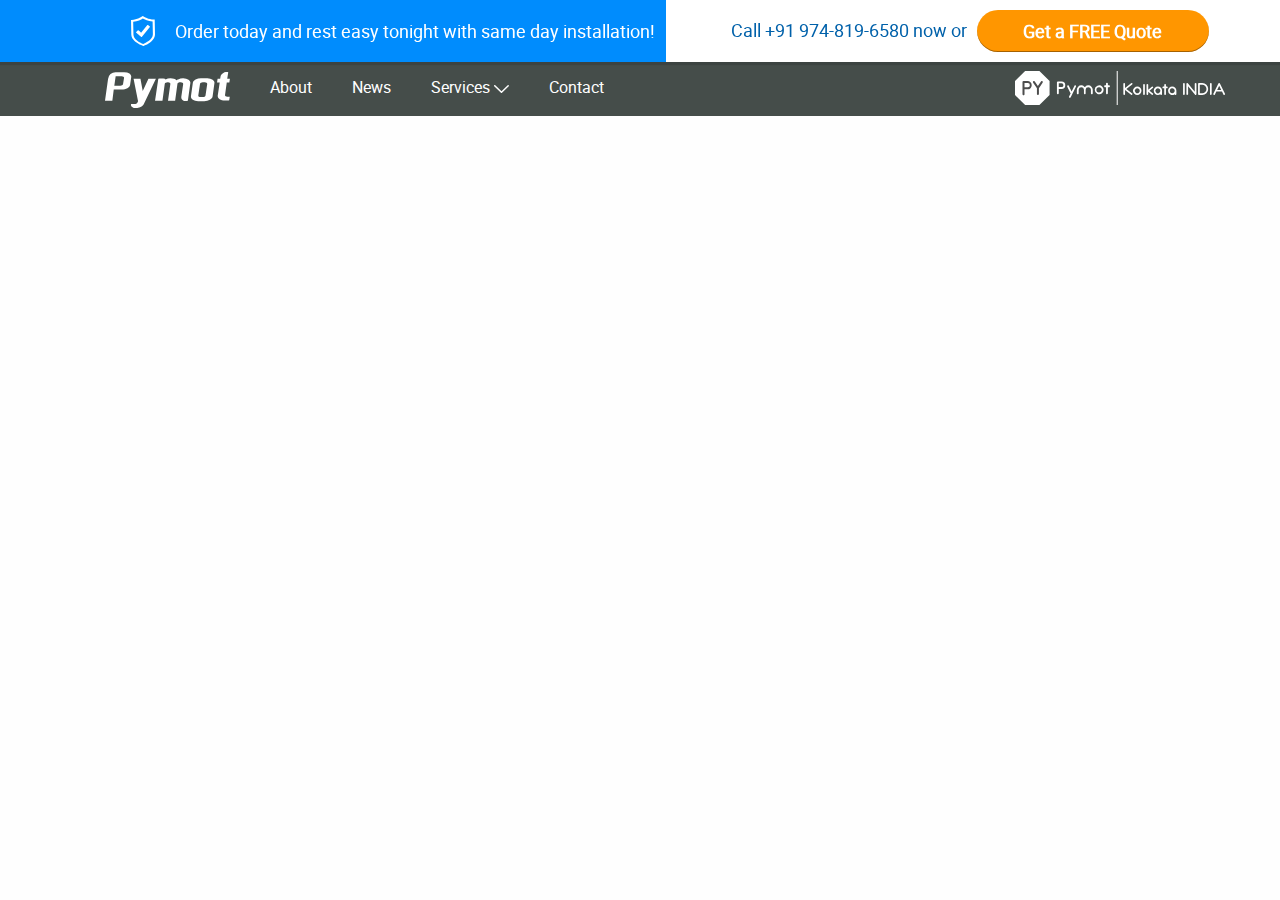
==== index.html @ 6c0f0eb5 "fff78" ====
<!doctype html><html lang="en"><head><meta charset="utf-8"><link rel="shortcut icon" href="./favicon.ico"><meta name="viewport" content="width=device-width,initial-scale=1"><meta name="theme-color" content="#ffffff"><link rel="manifest" href="./manifest.json"><title>Pymot® | Automation</title><link href="./static/css/main.b3f0ec79.chunk.css" rel="stylesheet"></head><body><noscript>You need to enable JavaScript to run this app.</noscript><div id="root"></div><script>!function(l){function e(e){for(var r,t,n=e[0],o=e[1],u=e[2],f=0,i=[];f<n.length;f++)t=n[f],p[t]&&i.push(p[t][0]),p[t]=0;for(r in o)Object.prototype.hasOwnProperty.call(o,r)&&(l[r]=o[r]);for(s&&s(e);i.length;)i.shift()();return c.push.apply(c,u||[]),a()}function a(){for(var e,r=0;r<c.length;r++){for(var t=c[r],n=!0,o=1;o<t.length;o++){var u=t[o];0!==p[u]&&(n=!1)}n&&(c.splice(r--,1),e=f(f.s=t[0]))}return e}var t={},p={2:0},c=[];function f(e){if(t[e])return t[e].exports;var r=t[e]={i:e,l:!1,exports:{}};return l[e].call(r.exports,r,r.exports,f),r.l=!0,r.exports}f.m=l,f.c=t,f.d=function(e,r,t){f.o(e,r)||Object.defineProperty(e,r,{enumerable:!0,get:t})},f.r=function(e){"undefined"!=typeof Symbol&&Symbol.toStringTag&&Object.defineProperty(e,Symbol.toStringTag,{value:"Module"}),Object.defineProperty(e,"__esModule",{value:!0})},f.t=function(r,e){if(1&e&&(r=f(r)),8&e)return r;if(4&e&&"object"==typeof r&&r&&r.__esModule)return r;var t=Object.create(null);if(f.r(t),Object.defineProperty(t,"default",{enumerable:!0,value:r}),2&e&&"string"!=typeof r)for(var n in r)f.d(t,n,function(e){return r[e]}.bind(null,n));return t},f.n=function(e){var r=e&&e.__esModule?function(){return e.default}:function(){return e};return f.d(r,"a",r),r},f.o=function(e,r){return Object.prototype.hasOwnProperty.call(e,r)},f.p="./";var r=window.webpackJsonp=window.webpackJsonp||[],n=r.push.bind(r);r.push=e,r=r.slice();for(var o=0;o<r.length;o++)e(r[o]);var s=n;a()}([])</script><script src="./static/js/1.33db5b9f.chunk.js"></script><script src="./static/js/main.f6f0f9b0.chunk.js"></script></body></html>
---- static/css/main.b3f0ec79.chunk.css ----
a,abbr,acronym,address,applet,article,aside,audio,b,big,blockquote,body,canvas,caption,center,cite,code,dd,del,details,dfn,div,dl,dt,em,embed,fieldset,figcaption,figure,footer,form,h1,h2,h3,h4,h5,h6,header,hgroup,html,i,iframe,img,ins,kbd,label,legend,li,mark,menu,nav,object,ol,output,p,pre,q,ruby,s,samp,section,small,span,strike,strong,sub,summary,sup,table,tbody,td,tfoot,th,thead,time,tr,tt,u,ul,var,video{margin:0;padding:0;border:0;font-size:100%;font:inherit;vertical-align:initial}article,aside,details,figcaption,figure,footer,header,hgroup,menu,nav,section{display:block}body{line-height:1}ol,ul{list-style:none}blockquote,q{quotes:none}blockquote:after,blockquote:before,q:after,q:before{content:"";content:none}table{border-collapse:collapse;border-spacing:0}input{-webkit-appearance:none;background-color:initial;border:0}input[type=number]::-webkit-inner-spin-button,input[type=number]::-webkit-outer-spin-button{-webkit-appearance:none;margin:0}input[type=number]{-moz-appearance:textfield}.slick-slider{box-sizing:border-box;-webkit-touch-callout:none;-webkit-user-select:none;-moz-user-select:none;-ms-user-select:none;user-select:none;touch-action:pan-y;-webkit-tap-highlight-color:transparent}.slick-list,.slick-slider{position:relative;display:block}.slick-list{overflow:hidden;margin:0;padding:0}.slick-list:focus{outline:none}.slick-list.dragging{cursor:pointer;cursor:hand}.slick-slider .slick-list,.slick-slider .slick-track{padding-top:1px;-webkit-transform:translateZ(0);transform:translateZ(0)}.slick-track{position:relative;left:0;top:0;display:block;margin-left:auto;margin-right:auto}.slick-track:after,.slick-track:before{content:"";display:table}.slick-track:after{clear:both}.slick-loading .slick-track{visibility:hidden}.slick-slide{float:left;height:100%;min-height:1px;display:none}[dir=rtl] .slick-slide{float:right}.slick-slide img{display:block}.slick-slide.slick-loading img{display:none}.slick-slide.dragging img{pointer-events:none}.slick-initialized .slick-slide{display:block}.slick-loading .slick-slide{visibility:hidden}.slick-vertical .slick-slide{display:block;height:auto;border:1px solid transparent}.slick-arrow.slick-hidden{display:none}@font-face{font-family:roboto-black;src:url(../../static/media/Roboto-Black.136be72f.woff) format("woff"),url(../../static/media/Roboto-Black.b0aa4505.woff2) format("woff2"),url(../../static/media/Roboto-Black.f3fa86ed.ttf) format("ttf")}@font-face{font-family:roboto-bold;src:url(../../static/media/Roboto-Bold.2441b735.woff) format("woff"),url(../../static/media/Roboto-Bold.8b05f4c7.woff2) format("woff2"),url(../../static/media/Roboto-Bold.e31fcf18.ttf) format("ttf")}@font-face{font-family:roboto-light;src:url(../../static/media/Roboto-Light.75b70550.woff) format("woff"),url(../../static/media/Roboto-Light.3fca1048.woff2) format("woff2"),url(../../static/media/Roboto-Light.46e48ce0.ttf) format("ttf")}@font-face{font-family:roboto-medium;src:url(../../static/media/Roboto-Medium.b6161095.woff) format("woff"),url(../../static/media/Roboto-Medium.b672b006.woff2) format("woff2"),url(../../static/media/Roboto-Medium.894a2ede.ttf) format("ttf")}@font-face{font-family:roboto-regular;src:url(../../static/media/Roboto-Regular.7e3060c9.woff) format("woff"),url(../../static/media/Roboto-Regular.169f859d.woff2) format("woff2"),url(../../static/media/Roboto-Regular.df7b648c.ttf) format("ttf")}@font-face{font-family:roboto-thin;src:url(../../static/media/Roboto-Thin.6db0c1c2.woff) format("woff"),url(../../static/media/Roboto-Thin.0702bd9a.woff2) format("woff2"),url(../../static/media/Roboto-Thin.94998475.ttf) format("ttf")}


/*! normalize-scss | MIT/GPLv2 License | bit.ly/normalize-scss */html{font-family:roboto-regular;line-height:1.15;-ms-text-size-adjust:100%;-webkit-text-size-adjust:100%}article,aside,footer,header,nav,section{display:block}h1{font-size:2em;margin:.67em 0}figcaption,figure{display:block}figure{margin:1em 40px}hr{box-sizing:initial;height:0;overflow:visible}main{display:block}pre{font-family:roboto-regular;font-size:1em}a{background-color:initial;-webkit-text-decoration-skip:objects}a:active,a:hover{outline-width:0}abbr[title]{border-bottom:none;text-decoration:underline;-webkit-text-decoration:underline dotted;text-decoration:underline dotted}b,strong{font-weight:inherit;font-weight:bolder}code,kbd,samp{font-family:roboto-regular;font-size:1em}dfn{font-style:italic}mark{background-color:#ff0;color:#000}small{font-size:80%}sub,sup{font-size:75%;line-height:0;position:relative;vertical-align:initial}sub{bottom:-.25em}sup{top:-.5em}audio,video{display:inline-block}audio:not([controls]){display:none;height:0}img{border-style:none}svg:not(:root){overflow:hidden}button,input,optgroup,select,textarea{font-family:roboto-regular;font-size:100%;line-height:1.15;margin:0}button{overflow:visible}button,select{text-transform:none}[type=reset],[type=submit],button,html [type=button]{-webkit-appearance:button}[type=button]::-moz-focus-inner,[type=reset]::-moz-focus-inner,[type=submit]::-moz-focus-inner,button::-moz-focus-inner{border-style:none;padding:0}[type=button]:-moz-focusring,[type=reset]:-moz-focusring,[type=submit]:-moz-focusring,button:-moz-focusring{outline:1px dotted ButtonText}input{overflow:visible}[type=checkbox],[type=radio]{box-sizing:border-box;padding:0}[type=number]::-webkit-inner-spin-button,[type=number]::-webkit-outer-spin-button{height:auto}[type=search]{-webkit-appearance:textfield;outline-offset:-2px}[type=search]::-webkit-search-cancel-button,[type=search]::-webkit-search-decoration{-webkit-appearance:none}::-webkit-file-upload-button{-webkit-appearance:button;font:inherit}fieldset{border:1px solid silver;margin:0 2px;padding:.35em .625em .75em}legend{box-sizing:border-box;display:table;max-width:100%;padding:0;color:inherit;white-space:normal}progress{display:inline-block;vertical-align:initial}textarea{overflow:auto}details{display:block}summary{display:list-item}menu{display:block}canvas{display:inline-block}[hidden],template{display:none}.foundation-mq{font-family:roboto-regular}html{box-sizing:border-box;font-size:16px}*,:after,:before{box-sizing:inherit}body{margin:0;padding:0;background:#fefefe;font-weight:400;line-height:1.5;color:#0a0a0a;-webkit-font-smoothing:antialiased;-moz-osx-font-smoothing:grayscale}img{display:inline-block;vertical-align:middle;max-width:100%;height:auto;-ms-interpolation-mode:bicubic}textarea{height:auto;min-height:50px;border-radius:0}select{box-sizing:border-box;width:100%;border-radius:0}.map_canvas embed,.map_canvas img,.map_canvas object,.mqa-display embed,.mqa-display img,.mqa-display object{max-width:none!important}button{padding:0;-webkit-appearance:none;-moz-appearance:none;appearance:none;border:0;border-radius:0;background:transparent;line-height:1}[data-whatinput=mouse] button{outline:0}pre{overflow:auto}.is-visible{display:block!important}.is-hidden{display:none!important}.align-right{justify-content:flex-end}.align-center{justify-content:center}.align-justify{justify-content:space-between}.align-spaced{justify-content:space-around}.align-top{align-items:flex-start}.align-self-top{align-self:flex-start}.align-bottom{align-items:flex-end}.align-self-bottom{align-self:flex-end}.align-middle{align-items:center}.align-self-middle{align-self:center}.align-stretch{align-items:stretch}.align-self-stretch{align-self:stretch}@media print,screen and (min-width:37.5em){.medium-order-1{order:1}.medium-order-2{order:2}.medium-order-3{order:3}.medium-order-4{order:4}.medium-order-5{order:5}.medium-order-6{order:6}}@media print,screen and (min-width:64em){.large-order-1{order:1}.large-order-2{order:2}.large-order-3{order:3}.large-order-4{order:4}.large-order-5{order:5}.large-order-6{order:6}}.row{max-width:1200px;margin-right:auto;margin-left:auto;display:flex;flex-flow:row wrap}.row .row{margin-right:-.625rem;margin-left:-.625rem}@media print,screen and (min-width:37.5em){.row .row{margin-right:-.9375rem;margin-left:-.9375rem}}@media print,screen and (min-width:64em){.row .row{margin-right:-.9375rem;margin-left:-.9375rem}}.row .row.collapse{margin-right:0;margin-left:0}.row.expanded,.row:not(.expanded) .row{max-width:none}.row.collapse>.column,.row.collapse>.columns{padding-right:0;padding-left:0}.row.collapse>.column>.row,.row.collapse>.columns>.row,.row.is-collapse-child{margin-right:0;margin-left:0}.column,.columns{flex:1 1;padding-right:.625rem;padding-left:.625rem;min-width:0}@media print,screen and (min-width:37.5em){.column,.columns{padding-right:.9375rem;padding-left:.9375rem}}.column.row.row,.row.row.columns{float:none;display:block}.row .column.row.row,.row .row.row.columns{margin-right:0;margin-left:0;padding-right:0;padding-left:0}.flex-container{display:flex}.flex-child-auto{flex:1 1 auto}.flex-child-grow{flex:1 0 auto}.flex-child-shrink{flex:0 1 auto}.flex-dir-row{flex-direction:row}.flex-dir-row-reverse{flex-direction:row-reverse}.flex-dir-column{flex-direction:column}.flex-dir-column-reverse{flex-direction:column-reverse}.small-1{flex:0 0 4.16667%;max-width:4.16667%}.small-offset-0{margin-left:0}.small-2{flex:0 0 8.33333%;max-width:8.33333%}.small-offset-1{margin-left:4.16667%}.small-3{flex:0 0 12.5%;max-width:12.5%}.small-offset-2{margin-left:8.33333%}.small-4{flex:0 0 16.66667%;max-width:16.66667%}.small-offset-3{margin-left:12.5%}.small-5{flex:0 0 20.83333%;max-width:20.83333%}.small-offset-4{margin-left:16.66667%}.small-6{flex:0 0 25%;max-width:25%}.small-offset-5{margin-left:20.83333%}.small-7{flex:0 0 29.16667%;max-width:29.16667%}.small-offset-6{margin-left:25%}.small-8{flex:0 0 33.33333%;max-width:33.33333%}.small-offset-7{margin-left:29.16667%}.small-9{flex:0 0 37.5%;max-width:37.5%}.small-offset-8{margin-left:33.33333%}.small-10{flex:0 0 41.66667%;max-width:41.66667%}.small-offset-9{margin-left:37.5%}.small-11{flex:0 0 45.83333%;max-width:45.83333%}.small-offset-10{margin-left:41.66667%}.small-12{flex:0 0 50%;max-width:50%}.small-offset-11{margin-left:45.83333%}.small-13{flex:0 0 54.16667%;max-width:54.16667%}.small-offset-12{margin-left:50%}.small-14{flex:0 0 58.33333%;max-width:58.33333%}.small-offset-13{margin-left:54.16667%}.small-15{flex:0 0 62.5%;max-width:62.5%}.small-offset-14{margin-left:58.33333%}.small-16{flex:0 0 66.66667%;max-width:66.66667%}.small-offset-15{margin-left:62.5%}.small-17{flex:0 0 70.83333%;max-width:70.83333%}.small-offset-16{margin-left:66.66667%}.small-18{flex:0 0 75%;max-width:75%}.small-offset-17{margin-left:70.83333%}.small-19{flex:0 0 79.16667%;max-width:79.16667%}.small-offset-18{margin-left:75%}.small-20{flex:0 0 83.33333%;max-width:83.33333%}.small-offset-19{margin-left:79.16667%}.small-21{flex:0 0 87.5%;max-width:87.5%}.small-offset-20{margin-left:83.33333%}.small-22{flex:0 0 91.66667%;max-width:91.66667%}.small-offset-21{margin-left:87.5%}.small-23{flex:0 0 95.83333%;max-width:95.83333%}.small-offset-22{margin-left:91.66667%}.small-24{flex:0 0 100%;max-width:100%}.small-offset-23{margin-left:95.83333%}.small-order-1{order:1}.small-order-2{order:2}.small-order-3{order:3}.small-order-4{order:4}.small-order-5{order:5}.small-order-6{order:6}.small-up-1{flex-wrap:wrap}.small-up-1>.column,.small-up-1>.columns{flex:0 0 100%;max-width:100%}.small-up-2{flex-wrap:wrap}.small-up-2>.column,.small-up-2>.columns{flex:0 0 50%;max-width:50%}.small-up-3{flex-wrap:wrap}.small-up-3>.column,.small-up-3>.columns{flex:0 0 33.33333%;max-width:33.33333%}.small-up-4{flex-wrap:wrap}.small-up-4>.column,.small-up-4>.columns{flex:0 0 25%;max-width:25%}.small-up-5{flex-wrap:wrap}.small-up-5>.column,.small-up-5>.columns{flex:0 0 20%;max-width:20%}.small-up-6{flex-wrap:wrap}.small-up-6>.column,.small-up-6>.columns{flex:0 0 16.66667%;max-width:16.66667%}.small-up-7{flex-wrap:wrap}.small-up-7>.column,.small-up-7>.columns{flex:0 0 14.28571%;max-width:14.28571%}.small-up-8{flex-wrap:wrap}.small-up-8>.column,.small-up-8>.columns{flex:0 0 12.5%;max-width:12.5%}.small-collapse>.column,.small-collapse>.columns{padding-right:0;padding-left:0}.small-uncollapse>.column,.small-uncollapse>.columns{padding-right:.625rem;padding-left:.625rem}@media print,screen and (min-width:37.5em){.medium-1{flex:0 0 4.16667%;max-width:4.16667%}.medium-offset-0{margin-left:0}.medium-2{flex:0 0 8.33333%;max-width:8.33333%}.medium-offset-1{margin-left:4.16667%}.medium-3{flex:0 0 12.5%;max-width:12.5%}.medium-offset-2{margin-left:8.33333%}.medium-4{flex:0 0 16.66667%;max-width:16.66667%}.medium-offset-3{margin-left:12.5%}.medium-5{flex:0 0 20.83333%;max-width:20.83333%}.medium-offset-4{margin-left:16.66667%}.medium-6{flex:0 0 25%;max-width:25%}.medium-offset-5{margin-left:20.83333%}.medium-7{flex:0 0 29.16667%;max-width:29.16667%}.medium-offset-6{margin-left:25%}.medium-8{flex:0 0 33.33333%;max-width:33.33333%}.medium-offset-7{margin-left:29.16667%}.medium-9{flex:0 0 37.5%;max-width:37.5%}.medium-offset-8{margin-left:33.33333%}.medium-10{flex:0 0 41.66667%;max-width:41.66667%}.medium-offset-9{margin-left:37.5%}.medium-11{flex:0 0 45.83333%;max-width:45.83333%}.medium-offset-10{margin-left:41.66667%}.medium-12{flex:0 0 50%;max-width:50%}.medium-offset-11{margin-left:45.83333%}.medium-13{flex:0 0 54.16667%;max-width:54.16667%}.medium-offset-12{margin-left:50%}.medium-14{flex:0 0 58.33333%;max-width:58.33333%}.medium-offset-13{margin-left:54.16667%}.medium-15{flex:0 0 62.5%;max-width:62.5%}.medium-offset-14{margin-left:58.33333%}.medium-16{flex:0 0 66.66667%;max-width:66.66667%}.medium-offset-15{margin-left:62.5%}.medium-17{flex:0 0 70.83333%;max-width:70.83333%}.medium-offset-16{margin-left:66.66667%}.medium-18{flex:0 0 75%;max-width:75%}.medium-offset-17{margin-left:70.83333%}.medium-19{flex:0 0 79.16667%;max-width:79.16667%}.medium-offset-18{margin-left:75%}.medium-20{flex:0 0 83.33333%;max-width:83.33333%}.medium-offset-19{margin-left:79.16667%}.medium-21{flex:0 0 87.5%;max-width:87.5%}.medium-offset-20{margin-left:83.33333%}.medium-22{flex:0 0 91.66667%;max-width:91.66667%}.medium-offset-21{margin-left:87.5%}.medium-23{flex:0 0 95.83333%;max-width:95.83333%}.medium-offset-22{margin-left:91.66667%}.medium-24{flex:0 0 100%;max-width:100%}.medium-offset-23{margin-left:95.83333%}.medium-order-1{order:1}.medium-order-2{order:2}.medium-order-3{order:3}.medium-order-4{order:4}.medium-order-5{order:5}.medium-order-6{order:6}.medium-up-1{flex-wrap:wrap}.medium-up-1>.column,.medium-up-1>.columns{flex:0 0 100%;max-width:100%}.medium-up-2{flex-wrap:wrap}.medium-up-2>.column,.medium-up-2>.columns{flex:0 0 50%;max-width:50%}.medium-up-3{flex-wrap:wrap}.medium-up-3>.column,.medium-up-3>.columns{flex:0 0 33.33333%;max-width:33.33333%}.medium-up-4{flex-wrap:wrap}.medium-up-4>.column,.medium-up-4>.columns{flex:0 0 25%;max-width:25%}.medium-up-5{flex-wrap:wrap}.medium-up-5>.column,.medium-up-5>.columns{flex:0 0 20%;max-width:20%}.medium-up-6{flex-wrap:wrap}.medium-up-6>.column,.medium-up-6>.columns{flex:0 0 16.66667%;max-width:16.66667%}.medium-up-7{flex-wrap:wrap}.medium-up-7>.column,.medium-up-7>.columns{flex:0 0 14.28571%;max-width:14.28571%}.medium-up-8{flex-wrap:wrap}.medium-up-8>.column,.medium-up-8>.columns{flex:0 0 12.5%;max-width:12.5%}}@media print,screen and (min-width:37.5em) and (min-width:37.5em){.medium-expand{flex:1 1}}@media print,screen and (min-width:37.5em){.medium-flex-dir-row{flex-direction:row}.medium-flex-dir-row-reverse{flex-direction:row-reverse}.medium-flex-dir-column{flex-direction:column}.medium-flex-dir-column-reverse{flex-direction:column-reverse}.medium-flex-child-auto{flex:1 1 auto}.medium-flex-child-grow{flex:1 0 auto}.medium-flex-child-shrink{flex:0 1 auto}}.row.medium-unstack>.column,.row.medium-unstack>.columns{flex:0 0 100%}@media print,screen and (min-width:37.5em){.row.medium-unstack>.column,.row.medium-unstack>.columns{flex:1 1}}@media print,screen and (min-width:37.5em){.medium-collapse>.column,.medium-collapse>.columns{padding-right:0;padding-left:0}.medium-uncollapse>.column,.medium-uncollapse>.columns{padding-right:.9375rem;padding-left:.9375rem}}@media print,screen and (min-width:64em){.large-1{flex:0 0 4.16667%;max-width:4.16667%}.large-offset-0{margin-left:0}.large-2{flex:0 0 8.33333%;max-width:8.33333%}.large-offset-1{margin-left:4.16667%}.large-3{flex:0 0 12.5%;max-width:12.5%}.large-offset-2{margin-left:8.33333%}.large-4{flex:0 0 16.66667%;max-width:16.66667%}.large-offset-3{margin-left:12.5%}.large-5{flex:0 0 20.83333%;max-width:20.83333%}.large-offset-4{margin-left:16.66667%}.large-6{flex:0 0 25%;max-width:25%}.large-offset-5{margin-left:20.83333%}.large-7{flex:0 0 29.16667%;max-width:29.16667%}.large-offset-6{margin-left:25%}.large-8{flex:0 0 33.33333%;max-width:33.33333%}.large-offset-7{margin-left:29.16667%}.large-9{flex:0 0 37.5%;max-width:37.5%}.large-offset-8{margin-left:33.33333%}.large-10{flex:0 0 41.66667%;max-width:41.66667%}.large-offset-9{margin-left:37.5%}.large-11{flex:0 0 45.83333%;max-width:45.83333%}.large-offset-10{margin-left:41.66667%}.large-12{flex:0 0 50%;max-width:50%}.large-offset-11{margin-left:45.83333%}.large-13{flex:0 0 54.16667%;max-width:54.16667%}.large-offset-12{margin-left:50%}.large-14{flex:0 0 58.33333%;max-width:58.33333%}.large-offset-13{margin-left:54.16667%}.large-15{flex:0 0 62.5%;max-width:62.5%}.large-offset-14{margin-left:58.33333%}.large-16{flex:0 0 66.66667%;max-width:66.66667%}.large-offset-15{margin-left:62.5%}.large-17{flex:0 0 70.83333%;max-width:70.83333%}.large-offset-16{margin-left:66.66667%}.large-18{flex:0 0 75%;max-width:75%}.large-offset-17{margin-left:70.83333%}.large-19{flex:0 0 79.16667%;max-width:79.16667%}.large-offset-18{margin-left:75%}.large-20{flex:0 0 83.33333%;max-width:83.33333%}.large-offset-19{margin-left:79.16667%}.large-21{flex:0 0 87.5%;max-width:87.5%}.large-offset-20{margin-left:83.33333%}.large-22{flex:0 0 91.66667%;max-width:91.66667%}.large-offset-21{margin-left:87.5%}.large-23{flex:0 0 95.83333%;max-width:95.83333%}.large-offset-22{margin-left:91.66667%}.large-24{flex:0 0 100%;max-width:100%}.large-offset-23{margin-left:95.83333%}.large-order-1{order:1}.large-order-2{order:2}.large-order-3{order:3}.large-order-4{order:4}.large-order-5{order:5}.large-order-6{order:6}.large-up-1{flex-wrap:wrap}.large-up-1>.column,.large-up-1>.columns{flex:0 0 100%;max-width:100%}.large-up-2{flex-wrap:wrap}.large-up-2>.column,.large-up-2>.columns{flex:0 0 50%;max-width:50%}.large-up-3{flex-wrap:wrap}.large-up-3>.column,.large-up-3>.columns{flex:0 0 33.33333%;max-width:33.33333%}.large-up-4{flex-wrap:wrap}.large-up-4>.column,.large-up-4>.columns{flex:0 0 25%;max-width:25%}.large-up-5{flex-wrap:wrap}.large-up-5>.column,.large-up-5>.columns{flex:0 0 20%;max-width:20%}.large-up-6{flex-wrap:wrap}.large-up-6>.column,.large-up-6>.columns{flex:0 0 16.66667%;max-width:16.66667%}.large-up-7{flex-wrap:wrap}.large-up-7>.column,.large-up-7>.columns{flex:0 0 14.28571%;max-width:14.28571%}.large-up-8{flex-wrap:wrap}.large-up-8>.column,.large-up-8>.columns{flex:0 0 12.5%;max-width:12.5%}}@media print,screen and (min-width:64em) and (min-width:64em){.large-expand{flex:1 1}}@media print,screen and (min-width:64em){.large-flex-dir-row{flex-direction:row}.large-flex-dir-row-reverse{flex-direction:row-reverse}.large-flex-dir-column{flex-direction:column}.large-flex-dir-column-reverse{flex-direction:column-reverse}.large-flex-child-auto{flex:1 1 auto}.large-flex-child-grow{flex:1 0 auto}.large-flex-child-shrink{flex:0 1 auto}}.row.large-unstack>.column,.row.large-unstack>.columns{flex:0 0 100%}@media print,screen and (min-width:64em){.row.large-unstack>.column,.row.large-unstack>.columns{flex:1 1}}@media print,screen and (min-width:64em){.large-collapse>.column,.large-collapse>.columns{padding-right:0;padding-left:0}.large-uncollapse>.column,.large-uncollapse>.columns{padding-right:.9375rem;padding-left:.9375rem}}.shrink{flex:0 0 auto;max-width:100%}.column-block{margin-bottom:1.25rem}.column-block>:last-child{margin-bottom:0}@media print,screen and (min-width:37.5em){.column-block{margin-bottom:1.875rem}.column-block>:last-child{margin-bottom:0}}.hide{display:none!important}.invisible{visibility:hidden}@media screen and (max-width:37.4375em){.hide-for-small-only{display:none!important}}@media screen and (max-width:0em),screen and (min-width:37.5em){.show-for-small-only{display:none!important}}@media print,screen and (min-width:37.5em){.hide-for-medium{display:none!important}}@media screen and (max-width:37.4375em){.show-for-medium{display:none!important}}@media screen and (min-width:37.5em) and (max-width:63.9375em){.hide-for-medium-only{display:none!important}}@media screen and (max-width:37.4375em),screen and (min-width:64em){.show-for-medium-only{display:none!important}}@media print,screen and (min-width:64em){.hide-for-large{display:none}}@media screen and (max-width:63.9375em){.show-for-large{display:none}}@media screen and (min-width:64em) and (max-width:99.9375em){.hide-for-large-only{display:none!important}}@media screen and (max-width:63.9375em),screen and (min-width:100em){.show-for-large-only{display:none!important}}.show-for-sr,.show-on-focus{position:absolute!important;width:1px;height:1px;overflow:hidden;clip:rect(0,0,0,0)}.show-on-focus:active,.show-on-focus:focus{position:static!important;width:auto;height:auto;overflow:visible;clip:auto}.hide-for-portrait,.show-for-landscape{display:block!important}@media screen and (orientation:landscape){.hide-for-portrait,.show-for-landscape{display:block!important}}@media screen and (orientation:portrait){.hide-for-portrait,.show-for-landscape{display:none!important}}.hide-for-landscape,.show-for-portrait{display:none!important}@media screen and (orientation:landscape){.hide-for-landscape,.show-for-portrait{display:none!important}}@media screen and (orientation:portrait){.hide-for-landscape,.show-for-portrait{display:block!important}}body.is-dialog-open{overflow:hidden}html.is-reveal-open,html.is-reveal-open body{min-height:100%;overflow:hidden;-webkit-user-select:none;-moz-user-select:none;-ms-user-select:none;user-select:none}.reveal-overlay{position:fixed;top:0;right:0;bottom:0;left:0;z-index:1005;display:none;background-color:rgba(10,10,10,.45);overflow-y:scroll}.reveal{z-index:1006;-webkit-backface-visibility:hidden;backface-visibility:hidden;display:none;padding:1rem;border:1px solid #cacaca;border-radius:0;background-color:#fefefe;position:relative;top:100px;margin-right:auto;margin-left:auto;overflow-y:auto}[data-whatinput=mouse] .reveal{outline:0}@media print,screen and (min-width:37.5em){.reveal{min-height:0}}.reveal .column,.reveal .columns{min-width:0}.reveal>:last-child{margin-bottom:0}@media print,screen and (min-width:37.5em){.reveal{width:600px;max-width:1200px}}@media print,screen and (min-width:37.5em){.reveal .reveal{right:auto;left:auto;margin:0 auto}}.reveal.collapse{padding:0}@media print,screen and (min-width:37.5em){.reveal.tiny{width:30%;max-width:1200px}}@media print,screen and (min-width:37.5em){.reveal.small{width:50%;max-width:1200px}}@media print,screen and (min-width:37.5em){.reveal.large{width:90%;max-width:1200px}}.reveal.full{top:0;left:0;width:100%;max-width:none;height:100%;height:100vh;min-height:100vh;margin-left:0;border:0;border-radius:0}@media screen and (max-width:37.4375em){.reveal{top:0;left:0;width:100%;max-width:none;height:100%;height:100vh;min-height:100vh;margin-left:0;border:0;border-radius:0}}.reveal.without-overlay{position:fixed}body{color:#4a4a4a;font-family:roboto-regular;font-size:18px;line-height:1.3;margin:60px auto 0;max-width:1600px}body:focus{outline:0}p{font-size:18px;line-height:1.3;margin-bottom:16px}a{color:inherit;cursor:pointer;outline:0;text-decoration:none}button{font-family:roboto-regular}li{font-size:18px;list-style:none}input{font-family:roboto-regular;outline:none}sup{font-size:.75em}button,div,input{outline:0}table{width:100%}td{text-align:center}.card-package-container{padding-left:45px;padding-right:45px}@media screen and (max-width:63.9375em){.card-package-container{padding-left:15px;padding-right:15px}}.card-package__inner,.card__container,.equipment__card{box-shadow:0 0 100px 0 rgba(63,87,101,.15)}@media screen and (max-width:37.4375em){.card-package__inner,.card__container,.equipment__card{box-shadow:0 0 20px 0 rgba(63,87,101,.15)}}h1,h2,h3,h4,h5,h6{font-family:roboto-regular;font-weight:300;line-height:1.3}h1,h2{font-size:32px}@media screen and (max-width:37.4375em){h1,h2{font-size:18px}}h3{font-size:24px}.button{box-shadow:inset 0 -1px 0 0 rgba(0,0,0,.35);background-color:#ff9600;color:#fff;cursor:pointer;font-family:roboto-regular;font-weight:600;padding:.85em 1em;text-align:center}.button,.button__clear{border-radius:50px;max-width:250px;width:100%}.button__clear{background:transparent;font-size:18px;font-weight:500;padding:15px 10px}.button__clear--blue{box-shadow:inset 0 0 0 2px #008cfd;color:#008cfd}.button__clear--hero{padding:10px 35px}.button__clear--white{box-shadow:inset 0 0 0 2px #fff;color:#fff;width:300px}.button__clear--landing{padding:4% 17%}.button__primary{font-weight:600}.button__secondary{font-size:30px;max-width:400px}@media screen and (max-width:37.4375em){.button__secondary{font-size:18px;max-width:250px}}@media screen and (max-width:37.4375em){.button--modal-form{padding:15px 40px}}.button__outline{background:transparent;border-radius:25px;border:2px solid #008cfd;color:#008cfd;font-size:16px;font-weight:600;padding:13px 3%}@media screen and (max-width:63.9375em){.button__outline{padding:13px 5%;margin-top:20px}}@media screen and (max-width:37.4375em){.button__outline{font-size:20px;margin-top:20px;padding:13px 15%}}.button--hero{max-width:200px;padding:10px}.section{padding-bottom:30px;padding-top:30px}@media screen and (max-width:37.4375em){.section{padding-bottom:30;padding-top:10px}}.section__inner{padding-left:45px;padding-right:45px}@media screen and (max-width:63.9375em){.section__inner{padding-left:15px;padding-right:15px}}.section__subhead{font-size:24px;margin:0 auto;max-width:900px;text-align:center}@media screen and (max-width:37.4375em){.section__subhead{font-size:18px}}.section--grey{background-color:#f4f5f7}.banner{background:-webkit-radial-gradient(center,circle farthest-corner,rgba(0,140,253,.8) 20%,#008cfd 80%);background:radial-gradient(circle farthest-corner at center,rgba(0,140,253,.8) 20%,#008cfd 80%);position:relative;text-align:center}.banner__button{cursor:pointer;margin:auto;padding:13px 5%;z-index:3}@media screen and (max-width:63.9375em){.banner__button--equipment{max-width:280px}}@media screen and (max-width:37.4375em){.banner__button--equipment{padding:13px 9%}}.banner__button--header{max-width:232px}.banner__cta{align-items:center;display:flex;justify-content:flex-end}.banner__content{color:#fff;font-size:24px;line-height:1.3;z-index:3}@media screen and (max-width:63.9375em){.banner__content{width:80%}}.banner__content-wrap{height:100%;margin:auto}.banner__content-wrap--inner{display:flex;justify-content:center}@media screen and (max-width:63.9375em){.banner__content-wrap--inner{justify-content:left}}.banner__content-wrap--display{margin-left:10px}.banner__content--cta{margin:0 0 1px;width:510px}@media screen and (max-width:63.9375em){.banner__content--cta{margin:0 auto 1px;width:75%}}@media screen and (max-width:37.4375em){.banner__content--cta{font-size:22px;line-height:1.4;margin-bottom:15px;width:80%}}.banner__content--equipment{color:#454545;margin-bottom:19px}@media screen and (max-width:63.9375em){.banner__content--equipment{margin:0 auto 19px}}@media screen and (max-width:37.4375em){.banner__content--equipment{font-size:16px;width:95%}}.banner__content--gafq{margin:0 auto 25px;width:60%}@media screen and (max-width:37.4375em){.banner__content--gafq{font-size:18px;width:87%}}.banner__content--pro-install{width:100%}@media screen and (max-width:63.9375em){.banner__content--pro-install{margin:auto;width:89%}}@media screen and (max-width:37.4375em){.banner__content--pro-install{font-size:18px;line-height:1.4}}.banner__description{color:#fff;display:inline-block;float:right;font-weight:400;line-height:1;font-family:roboto-regular}@media screen and (max-width:63.9375em){.banner__icon{margin-bottom:29px;width:57px}}@media screen and (max-width:37.4375em){.banner__icon{margin-bottom:12px}}.banner__icon--cta{margin:auto 0}@media screen and (min-width:37.5em) and (max-width:63.9375em){.banner__icon--cta{margin-bottom:14px;width:89px}}@media screen and (max-width:37.4375em){.banner__icon--cta{width:63px}}.banner__headline{color:#fff;font-size:36px;font-weight:400;line-height:1.2;margin:0 auto 24px;z-index:3}.banner__headline--cta{font-size:40px;font-weight:700}@media screen and (max-width:37.4375em){.banner__headline--cta{font-size:30px;margin-bottom:0;width:80%}}.banner__headline--equipment{color:#454545;font-weight:400;margin-bottom:2px}@media screen and (max-width:63.9375em){.banner__headline--equipment{width:80%}}@media screen and (max-width:37.4375em){.banner__headline--equipment{font-size:30px;margin-bottom:8px;width:100%}}.banner__headline--gafq{font-weight:600}@media screen and (max-width:37.4375em){.banner__headline--gafq{font-size:24px;width:80%}}.banner__headline--pro-install{font-weight:400}@media screen and (max-width:63.9375em){.banner__headline--pro-install{margin-bottom:14px;width:75%}}@media screen and (max-width:37.4375em){.banner__headline--pro-install{font-size:30px;font-weight:300;line-height:1.2;width:100%}}.banner__nav-button{background-color:#008cfd;display:flex;float:right;height:60px;justify-content:space-between;padding:18px;width:72px}.banner__phone{font-family:roboto-regular;font-weight:500;height:100%;margin:auto 10px}.banner__phone-number{color:#0061aa}.banner__phone-number--cta{color:#fff;font-weight:700}@media screen and (max-width:63.9375em){.banner__row{background-color:#fff}}@media screen and (max-width:37.4375em){.banner__text{font-size:18px;width:100%}}.banner--pymot-background:before{background-image:url(../../static/media/shape-adtsign.c22052df.svg);background-repeat:no-repeat;background-position:0;background-size:57% 100%;content:"";display:block;height:100%;left:0;position:absolute;top:0;width:100%;z-index:-1}.banner--cta{padding:30px 0;margin-bottom:10px;text-align:left}@media screen and (max-width:63.9375em){.banner--cta{margin:0 auto;text-align:center}}.banner--equipment{background:rgba(237,239,240,.7);margin-bottom:10px;padding:50px 0}@media screen and (max-width:63.9375em){.banner--equipment{padding:35px 0 42px}}.banner--equipment:after{background-image:url(../../static/media/shape-adtsign.c22052df.svg);background-repeat:no-repeat;background-size:50% 100%;content:"";display:block;height:100%;left:0;position:absolute;top:0;width:100%;z-index:-1}.banner--gafq{padding:40px 0}.banner--header{background:-webkit-linear-gradient(left,#008cfd,#008cfd 52%,#fff 0,#fff);background:linear-gradient(90deg,#008cfd 0,#008cfd 52%,#fff 0,#fff);box-shadow:-3px 0 1px 3px rgba(0,0,0,.12);left:0;padding:10px 0;position:fixed;top:0;width:100%;z-index:1004}@media screen and (max-width:63.9375em){.banner--header{padding:0}}.banner--hero{background-color:#008cfd;margin:auto;width:100%}@media screen and (max-width:63.9375em){.banner--hero{padding-top:0}}.banner--pro-install{margin-bottom:10px;padding:50px 0;text-align:left}@media screen and (max-width:63.9375em){.banner--pro-install{text-align:center}}.nav{background-color:hsla(0,0%,100%,.3);left:0;position:absolute;top:auto;width:100%}@media screen and (min-width:37.5em) and (max-width:63.9375em){.nav{padding:10px 0}}@media screen and (max-width:37.4375em){.nav{padding:10px 0 0}}.nav__adt-safestreet{height:34px;width:auto}@media screen and (max-width:37.4375em){.nav__adt-safestreet{height:38px}}.nav__links-section{align-items:center;display:flex;justify-content:flex-start}.nav__logos{display:flex;justify-content:center;margin:0 auto 10px;text-align:center}.nav__logo-section{display:flex;justify-content:flex-end;margin:auto}.nav__menu{align-items:center;display:flex;height:100%;justify-content:space-around;list-style-type:none}.nav__menu-item{margin:0 20px;padding:15px 0;position:relative;color:#fff}.nav__menu-item:first-child{margin-left:40px}.nav__menu-item.current-menu-item:after,.nav__menu-item.current-menu-parent:after,.nav__menu-item:hover:after{background-color:hsla(0,0%,100%,.5);bottom:0;content:"";height:8px;left:0;position:absolute;top:46px;width:100%}.nav__menu-item-link{display:block;font-size:16px;font-weight:400;height:100%;line-height:1.6;text-decoration:none}.nav__screen-reader-button{font-size:0;height:100%;line-height:0;position:absolute;top:0;width:100%}.nav__securitychoice-logo{max-width:240px;position:relative;top:2px;height:36px}@media screen and (max-width:63.9375em){.nav__securitychoice-logo{margin-top:0}}@media screen and (max-width:37.4375em){.nav__securitychoice-logo{padding:10px 0}}.nav__submenu{background-color:rgba(70,70,70,.95);padding:10px 0;position:absolute;top:54px;width:-webkit-max-content;width:-moz-max-content;width:max-content}@media screen and (max-width:63.9375em){.nav__submenu{left:0;top:25px}}.nav__submenu li{padding:0 20px;position:relative}@media screen and (max-width:63.9375em){.nav__submenu li{padding:5px 20px 0 30px}.nav__submenu li:before{background-image:url(../../static/media/icon-arrow-long.ba58f3df.svg);content:"";height:14px;left:10px;position:absolute;top:14px;width:14px}.hide-on-mobile-set{display:none}.for-close-mob{display:none!important}.reveal{top:0}}.nav__submenu li.current-menu-item,.nav__submenu li:hover{background-color:hsla(0,0%,100%,.95);-webkit-transition:all .3s;transition:all .3s;color:#000}.nav__submenu a{color:#fff;display:block;font-weight:400;width:100%;white-space:nowrap;padding:7px 0}.nav__submenu a:hover{color:#000}.main-menu-link span{color:#fff}.nav__submenu a:hover:after{background-color:initial}@media screen and (max-width:63.9375em){.nav__submenu a{color:#045eb5;font-size:16px}}.mobile-nav{background:hsla(0,0%,100%,.94)}.mobile-nav__button{font-size:20px;padding:11px 15%}.mobile-nav__button-section{bottom:45px;left:0;min-width:232px;padding:0 9%;position:absolute;right:0;text-align:center}@media screen and (max-width:37.4375em){.mobile-nav__button-section{bottom:40px;margin-left:0;position:absolute}}.mobile-nav__list-container{display:block;margin-top:0;width:100%}.mobile-nav__list-item{border-bottom:1px solid #d4d9dd;color:#008cfd;font-family:roboto-regular;font-size:24px;line-height:1;margin:0 auto 20px;padding-bottom:15px;padding-left:2px;position:relative;text-align:left;text-decoration:none;width:100%}@media screen and (min-width:37.5em) and (max-width:63.9375em){.mobile-nav__list-item{max-width:400px}}@media screen and (max-width:37.4375em){.mobile-nav__list-item{max-width:95%}}@media screen and (max-width:20em){.mobile-nav__list-item{font-size:20px;margin:0 auto 10px}}.mobile-nav__list-item:last-child{border-bottom:none}.mobile-nav__phone-number{color:#fff}.mobile-nav.reveal{height:750px;width:645px}@media screen and (max-width:63.9375em){.mobile-nav.reveal{height:100vh;width:100%}.nav__submenu{background-color:hsla(0,0%,100%,.8);padding:10px 0;position:static;top:54px}}.nav-footer{display:flex;margin-bottom:50px}@media screen and (max-width:37.4375em){.nav-footer{margin-bottom:20px}}.nav-footer__inner{width:100%}@media screen and (max-width:63.9375em){.nav-footer__inner{margin:0 auto}}.nav-footer__logo{margin-top:-5px}@media screen and (max-width:63.9375em){.nav-footer__logo{text-align:center}}.nav-footer__menu{display:flex;height:100%;justify-content:space-between}@media screen and (max-width:63.9375em){.nav-footer__menu{justify-content:center;margin-bottom:10px}}@media screen and (max-width:37.4375em){.nav-footer__menu{flex-wrap:wrap;margin-bottom:30px}}.nav-footer__menu-legal{display:flex;justify-content:flex-end}@media screen and (max-width:63.9375em){.nav-footer__menu-legal{justify-content:center}}.nav-footer__menu-item{align-items:center;display:flex;font-size:15px;font-weight:600;padding:0 10px}@media screen and (max-width:37.4375em){.nav-footer__menu-item{padding:5px 15px}}.nav-footer__right-column{display:flex;justify-content:space-between;width:100%}@media screen and (max-width:63.9375em){.nav-footer__right-column{flex-direction:column;margin-top:25px}}.form.is-submitted{opacity:0;position:absolute;visibility:hidden;z-index:-99999}.form__container{background-color:#fff;color:#4a4a4a;margin:0 auto;max-width:350px;padding:30px 15px;position:relative}.form__field{float:left;position:relative;text-align:left;width:100%}.form__field:after{background-position:50% 50%;background-repeat:no-repeat;background-size:contain;content:"";height:12px;position:absolute;right:10px;top:15px;width:12px}.form__field.is-valid:after{background-image:url(../../static/media/icon-checkmark-green.a9221451.svg)}.form__field.has-error:after{background-image:url(../../static/media/icon-close-red.7d7fbcf6.svg)}.form__field--first-name,.form__field--last-name{display:none;width:48%}.form__field--last-name,.form__field--zip{margin-left:4%}.form__field--phone{width:57%}.form__field--zip{width:39%}.form__field--homeowner{align-items:center;display:flex;flex-direction:column;justify-content:center;margin-top:25px;margin-bottom:6px;width:50%}.form__field--homeowner.has-error:after,.form__field--homeowner.is-valid:after{top:5px}.form__field--homeowner:nth-of-type(odd).has-error:after,.form__field--homeowner:nth-of-type(odd).is-valid:after{content:none}.form__header{color:#008cfd;font-size:22px;font-weight:600}.is-edited .form__input,.is-filled .form__input{padding:30px 35px 10px 10px}.form__input::-webkit-input-placeholder{color:#4a4a4a}.form__input::-ms-input-placeholder{color:#4a4a4a}.form__input::placeholder{color:#4a4a4a}.form__input:focus::-webkit-input-placeholder,.is-edited .form__input::-webkit-input-placeholder{color:transparent}.form__input:focus::placeholder,.is-edited .form__input::placeholder{color:transparent}.form__input:focus::-ms-input-placeholder,.is-edited .form__input::-ms-input-placeholder{color:transparent}.form__input--modal-form{background:#fff}.form__input--modal-form::-webkit-input-placeholder{color:#26365a}.form__input--modal-form::-ms-input-placeholder{color:#26365a}.form__input--modal-form::placeholder{color:#26365a}.form__input--radio{height:15px;left:0;opacity:0;padding:0;position:absolute;z-index:1000}.form__input--radio:checked+.form__label--radio:after{background-color:#028bfd;border-radius:3px;content:"";display:inline-block;height:17px;left:4px;position:absolute;top:4px;width:17px}.form__input--radio:focus+.form__label--radio:before{border:1px dashed #b9b9b9;border-radius:5px}.form__label{font-size:14px;left:11px;opacity:0;position:absolute;top:15px}.is-edited .form__label,.is-filled .form__label{opacity:1}.has-error .form__label{color:#c0322b}.form__label--radio{display:block;font-size:15px;font-weight:500;left:0;opacity:1;position:relative;top:0}.form__label--radio:before{background:-webkit-linear-gradient(top,#f2f2f2,#f1f1f1);background:linear-gradient(180deg,#f2f2f2,#f1f1f1);border-radius:5px;box-shadow:inset 0 1px 1px 0 rgba(0,0,0,.25);content:"";display:inline-block;height:25px;margin-right:10px;vertical-align:middle;width:25px}.form__response{left:0;opacity:1;padding:15px;position:relative;right:0;visibility:visible;z-index:2}.form__response.is-not-submitted{opacity:0;position:absolute;visibility:hidden;z-index:-99999}.form__response-icon{display:block;margin:0 auto;width:95px}.form__subheader{font-size:14px;margin:15px 0}.form--modal{margin:0 auto;width:400px}@media screen and (max-width:37.4375em){.form--modal{width:85%}}.mastfoot{max-width:1600px}.mastfoot-cta{background-image:-webkit-linear-gradient(rgba(0,140,253,.85),rgba(4,94,181,.85)),url(../../static/media/background-pymot-sales-agent.354259a0.jpg);background-image:linear-gradient(rgba(0,140,253,.85),rgba(4,94,181,.85)),url(../../static/media/background-pymot-sales-agent.354259a0.jpg);background-size:cover;color:#fff;margin-bottom:10px;padding:35px 0;text-align:center}@media screen and (min-width:37.5em) and (max-width:63.9375em){.mastfoot-cta{padding:80px 0}}@media screen and (max-width:37.4375em){.mastfoot-cta{padding:15px 0}}.mastfoot-cta__divider{font-size:40px;margin:5px 0 20px}@media screen and (max-width:37.4375em){.mastfoot-cta__divider{font-size:24px}}.mastfoot-cta__left-column{align-items:center;display:flex;flex-direction:column;justify-content:center}@media screen and (max-width:63.9375em){.mastfoot-cta__left-column{margin:0 auto}}.mastfoot-cta__subheader{font-size:20px;max-width:615px}@media screen and (max-width:63.9375em){.mastfoot-cta__subheader{text-align:left;max-width:585px}}@media screen and (max-width:37.4375em){.mastfoot-cta__subheader{font-size:16px;text-align:center}}.mastfoot-cta__phone{font-size:40px;font-weight:700}.hero{background-repeat:no-repeat;background-size:cover;padding-bottom:56px;padding-top:80px;z-index:1}@media screen and (min-width:37.5em) and (max-width:63.9375em){.hero{padding-bottom:26px;padding-top:107px}}@media screen and (max-width:37.4375em){.hero{margin:auto;padding-bottom:12px;padding-top:80px;width:100%}}.hero__button{cursor:pointer;font-size:30px;padding:16px 5%}@media screen and (max-width:37.4375em){.hero__button{font-size:20px}}.hero__button-container{width:300px}.hero__content{color:#fff;font-size:20px;font-weight:600;margin-bottom:33px}.hero__get-a-free-quote{margin-bottom:50px;max-width:600px;text-align:center}@media screen and (max-width:63.9375em){.hero__get-a-free-quote{margin:0 auto 50px}}@media screen and (max-width:37.4375em){.hero__get-a-free-quote{margin-bottom:20px}}.hero__headline{color:#fff;font-size:40px;font-weight:300;line-height:1.15;margin-bottom:20px;text-align:center}@media screen and (min-width:37.5em) and (max-width:63.9375em){.hero__headline{margin:0 auto 12px}}.hero__packages-button{cursor:pointer;margin:auto;width:100%}@media screen and (max-width:37.4375em){.hero__packages-button{margin-left:0;text-align:center}}.hero__wrap{align-items:center;background:hsla(0,0%,100%,.15);border-radius:3px;display:flex;margin:0 auto 40px;max-width:600px;padding:5px 20px}@media screen and (max-width:37.4375em){.hero__wrap{flex-direction:column;margin:0 auto 15px;padding:15px 20px 25px}}.hero__wrap-text{color:#fff;font-size:20px;font-weight:500;line-height:1.5;margin:25px 0;text-align:center}@media screen and (max-width:37.4375em){.hero__wrap-text{font-size:16px;margin:0 0 25px}}.about-banner{background-image:-webkit-linear-gradient(rgba(0,140,253,.25),rgba(4,94,181,.65)),url(../../static/media/background-equipment.591a33fa.jpg);background-image:linear-gradient(rgba(0,140,253,.25),rgba(4,94,181,.65)),url(../../static/media/background-equipment.591a33fa.jpg)}.about-banner,.news-banner{background-position:82% 24%}.news-banner{background-image:-webkit-linear-gradient(rgba(0,140,253,.25),rgba(4,94,181,.65)),url(../../static/media/news-banner.9c0c7d39.jpg);background-image:linear-gradient(rgba(0,140,253,.25),rgba(4,94,181,.65)),url(../../static/media/news-banner.9c0c7d39.jpg)}.contactus-banner{background-image:-webkit-linear-gradient(rgba(0,140,253,.25),rgba(4,94,181,.65)),url(../../static/media/contactus-banner.bb7dd3fe.jpg);background-image:linear-gradient(rgba(0,140,253,.25),rgba(4,94,181,.65)),url(../../static/media/contactus-banner.bb7dd3fe.jpg);background-position:82% -24%}.hero--equipment{background-image:-webkit-linear-gradient(rgba(0,140,253,.25),rgba(4,94,181,.65)),url(../../static/media/background-equipment.591a33fa.jpg);background-image:linear-gradient(rgba(0,140,253,.25),rgba(4,94,181,.65)),url(../../static/media/background-equipment.591a33fa.jpg);background-position:82% 24%}@media screen and (max-width:63.9375em){.about-banner,.contactus-banner,.news-banner{background-position:100%}}@media screen and (max-width:37.4375em){.about-banner,.contactus-banner,.news-banner{background-position:75% 75%}}.hero--landing{background-image:-webkit-linear-gradient(rgba(4,94,181,.25),rgba(4,94,181,.65)),url(../../static/media/background-family-laughing.7cb08096.jpg);background-image:linear-gradient(rgba(4,94,181,.25),rgba(4,94,181,.65)),url(../../static/media/background-family-laughing.7cb08096.jpg);background-position:65% 85%}.hero--landing--2{background-image:-webkit-linear-gradient(rgba(132,0,253,.25),rgba(4,94,181,.65)),url(../../static/media/home-automation-appliances.19730a60.jpg);background-image:linear-gradient(rgba(132,0,253,.25),rgba(4,94,181,.65)),url(../../static/media/home-automation-appliances.19730a60.jpg);background-position:65% 85%}.hero--landing--3{background-image:-webkit-linear-gradient(rgba(230,11,11,.25),rgba(4,94,181,.65)),url(../../static/media/home-automation-network.7d3a69a9.jpg);background-image:linear-gradient(rgba(230,11,11,.25),rgba(4,94,181,.65)),url(../../static/media/home-automation-network.7d3a69a9.jpg);background-position:65% 85%}@media screen and (min-width:37.5em) and (max-width:63.9375em){.hero--packages{background-position:100% 0}}@media screen and (max-width:37.4375em){.hero--packages{background-position:89%}}.hero--secondary{padding-bottom:25px}@media screen and (max-width:63.9375em){.hero--secondary{padding-top:110px}}@media screen and (max-width:37.4375em){.hero--secondary{padding-top:70px}}.hero--wordpress-default{background-image:-webkit-linear-gradient(rgba(0,140,253,.85),rgba(4,94,181,.85)),url(../../static/media/background-kitchen.89b8d3a9.jpg);background-image:linear-gradient(rgba(0,140,253,.85),rgba(4,94,181,.85)),url(../../static/media/background-kitchen.89b8d3a9.jpg);background-position:50%;padding-top:145px}.slider__dots{bottom:1px;display:inline-block;text-align:center;width:100%}.slider__dots li{background-color:#e0e3e6;border-radius:50%;display:inline-block;height:10px;margin:5px;width:10px}.slider__dots li.slick-active{background-color:#989898}.slider__dots li button{overflow:hidden;text-indent:200%;white-space:nowrap;display:inline-block;height:10px;left:-6px;position:relative;top:-6px;width:10px}.card{padding:5px 0;text-align:center}.card__container{border-radius:5px;padding:20px;margin-bottom:30px;text-align:center}@media screen and (max-width:63.9375em){.card__container{background-color:#fff;display:inline-flex;margin-bottom:10px;padding:20px 30px}}@media screen and (max-width:37.4375em){.card__container{display:block;padding:5px}}.card__content{color:#4a4a4a;font-family:roboto-regular;font-weight:300;line-height:1.7;margin:0 auto;width:100%}@media screen and (max-width:63.9375em){.card__content{color:#303538;line-height:1.3;text-align:left;width:100%}}@media screen and (max-width:37.4375em){.card__content{font-size:16px;font-weight:400;text-align:center}}@media screen and (min-width:37.5em) and (max-width:63.9375em){.card__content-container{display:flex;flex-direction:column;width:63%}}@media screen and (max-width:37.4375em){.card__content-container{margin:0 auto;width:90%}}.card__content--margin-top{margin-top:17px}@media screen and (max-width:63.9375em){.card__content--margin-top{margin-top:0}}.card__header{font-size:24px;font-weight:600;margin:20px 0}@media screen and (min-width:37.5em) and (max-width:63.9375em){.card__header{text-align:left}}@media screen and (max-width:37.4375em){.card__header{font-size:18px}}.card__icon-container{align-items:center;border-radius:100%;display:flex;justify-content:center;margin:0 auto 30px;position:relative}@media screen and (max-width:63.9375em){.card__icon-container{float:left;margin:auto 27px auto 0}}@media screen and (max-width:37.4375em){.card__icon-container{float:none;margin:0 auto}}.card__phone{color:#008cfd;font-size:40px;font-weight:600;margin:0 auto;text-align:center}@media screen and (max-width:63.9375em){.card__phone{line-height:1.25}}.card__section-header{margin-bottom:22px;margin-top:22px}@media screen and (max-width:37.4375em){.card__section-header{margin:0}}.card__sub-content{color:#757575;font-size:12px;margin-top:20px;text-align:center;width:100%}@media screen and (max-width:63.9375em){.card__sub-content{text-align:left;margin-bottom:0;width:auto}}@media screen and (max-width:37.4375em){.card__sub-content{font-size:12px;margin:10px auto;text-align:center}}.legal{font-size:12px;line-height:1.5}.legal__comparison{color:#4a4a4a;font-style:italic;margin-bottom:0;opacity:.6}@media screen and (max-width:37.4375em){.legal__comparison{margin:0 auto;width:90%}}.legal__hero{color:#fff;font-weight:500;margin:0 auto;text-align:center;width:64%}@media screen and (max-width:37.4375em){.legal__hero{width:100%}}.legal__hero-link{color:#fff}.modal__close-button{float:right;width:100%}.modal__phone{color:#008cfd;font-size:22px;font-weight:500;margin:0 auto;text-align:center}@media screen and (max-width:63.9375em){.modal__phone{line-height:1.25}}.modal-free-quote{outline:none;overflow:hidden;padding:0;text-align:center;width:645px}@media screen and (min-width:37.5em) and (max-width:63.9375em){.modal-free-quote{width:85%}}@media screen and (max-width:37.4375em){.modal-free-quote{margin:0 auto;overflow-y:scroll;width:95%}}.modal-free-quote__bottom-wrapper{background-color:#e5eaed;padding:53px 0 50px;margin:0 auto}@media screen and (max-width:37.4375em){.modal-free-quote__bottom-wrapper--square{position:relative}}.modal-free-quote__bottom-wrapper--square:before{content:"";left:50%;margin:auto;position:absolute;-webkit-transform:translate(-50%,-50%) rotate(45deg);transform:translate(-50%,-50%) rotate(45deg);z-index:1;background-color:#fff;height:30px;top:218px;width:30px}@media screen and (max-width:37.4375em){.modal-free-quote__bottom-wrapper--square:before{top:-53px}}.modal-free-quote__button{cursor:pointer;padding:13px 11%}.modal-free-quote__close-button{cursor:pointer;display:block;margin:22px 22px 4px;text-align:right;width:100%}@media screen and (max-width:37.4375em){.modal-free-quote__close-button{margin-bottom:20px}}.modal-free-quote__container{background-color:initial;margin:0 auto}.modal-free-quote__content{color:#303538;font-size:16px;line-height:1.6;margin:0 auto;padding-bottom:23px;width:80%}@media screen and (max-width:63.9375em){.modal-free-quote__content{width:100%}}@media screen and (max-width:37.4375em){.modal-free-quote__content{width:80%}}.modal-free-quote__headline{color:#008cfd;font-size:28px;line-height:1.3}.modal-free-quote__or{font-size:24px;margin-bottom:7px;text-align:center}.modal-free-quote__or:after,.modal-free-quote__or:before{background-color:#979797;content:"";display:inline-block;height:1px;position:relative;vertical-align:middle;width:15%}.modal-free-quote__or:before{margin-left:-50%;right:14px}.modal-free-quote__or:after{left:14px;margin-right:-50%}.modal-free-quote__phone{font-weight:700;line-height:1.4;margin-bottom:11px;margin-top:5px}.reveal-overlay{background:hsla(0,0%,100%,.9)}.home-value-pts__button{padding:13px 7%}@media screen and (max-width:63.9375em){.home-value-pts__cta{color:#303538;margin:10px auto 0;width:80%}}@media print,screen and (min-width:64em){.home-vrc{padding-bottom:45px;padding-top:45px}}@media screen and (min-width:37.5em) and (max-width:63.9375em){.home-vrc{padding-bottom:225px}}.home-vrc:before{background-color:hsla(0,0%,100%,0);bottom:0;content:"";left:0;position:absolute;right:0;top:0;z-index:1}.home-vrc__inner-content{z-index:100}@media print,screen and (min-width:37.5em){.home-vrc__inner-content{text-align:center}}@media screen and (max-width:37.4375em){.home-vrc__inner-content{margin:0 auto;max-width:390px}}.home-vrc__phone{font-size:40px;font-weight:700;margin-bottom:20px}.home-vrc__subheader{font-size:24px;font-weight:600;margin-top:15px}@media screen and (max-width:63.9375em){.home-vrc__subheader{font-size:18px;margin-top:20px}}.package-options__icon-1{position:relative;left:6px;width:87px}.package-options__icon-2{width:60px}.packages-smarter-home__icon{width:65%}@media screen and (max-width:37.4375em){.packages-smarter-home__icon{height:100%}}@media screen and (max-width:37.4375em){.packages-smarter-home__icon--width{width:60%}}.packages-smarter-home__content-trademark{font-size:12px;vertical-align:super}.packages-smarter-home__headline{color:#008cfd;margin:0 auto 12px}@media screen and (min-width:37.5em) and (max-width:63.9375em){.packages-smarter-home__headline{margin-bottom:3px;width:90%}}@media screen and (max-width:37.4375em){.packages-smarter-home__headline{margin-bottom:18px}}.packages-smarter-home__sub-headline{font-size:24px;line-height:1.3;margin:0 auto 33px;text-align:center;width:75%}@media screen and (max-width:37.4375em){.packages-smarter-home__sub-headline{font-size:16px;line-height:1.5;width:90%}}.packages-smarter-home__headline-trademark{font-size:36px;vertical-align:super}@media screen and (max-width:37.4375em){.packages-smarter-home__headline-trademark{font-size:16px}}.packages-equipment{background-image:-webkit-linear-gradient(left,transparent,transparent 40%,hsla(0,0%,100%,.7)),url(../../static/media/equipment.f0fc08d0.jpg);background-image:linear-gradient(90deg,transparent,transparent 40%,hsla(0,0%,100%,.7)),url(../../static/media/equipment.f0fc08d0.jpg);background-repeat:no-repeat;background-size:cover;margin-bottom:10px;padding:51px 0 61px}@media screen and (max-width:63.9375em){.packages-equipment{background-image:-webkit-linear-gradient(top,hsla(0,0%,100%,.85) 100%,#fff 0),url(../../static/media/equipment.f0fc08d0.jpg);background-image:linear-gradient(180deg,hsla(0,0%,100%,.85) 100%,#fff 0),url(../../static/media/equipment.f0fc08d0.jpg);background-position:0 100%;background-size:166%}}@media screen and (max-width:37.4375em){.packages-equipment{background-position:16% 100%;background-size:cover;padding:30px 0 40px}}.packages-equipment__button{background-color:#fff;padding:2% 10%}@media screen and (min-width:37.5em) and (max-width:63.9375em){.packages-equipment__button{padding:11px 7%}}@media screen and (max-width:37.4375em){.packages-equipment__button{font-size:20px;padding:11px 16%}}.packages-equipment__content{color:#303538;font-size:16px;line-height:1.6;margin:0 auto 40px;text-align:left}@media screen and (max-width:63.9375em){.packages-equipment__content{margin-bottom:60px;text-align:center;width:80%}}@media screen and (max-width:37.4375em){.packages-equipment__content{margin-bottom:30px}}.packages-equipment__headline{color:#454545;font-size:36px;font-weight:400;line-height:1.3;margin:0 auto 13px;text-align:left}@media screen and (max-width:63.9375em){.packages-equipment__headline{text-align:center;width:80%}}@media screen and (max-width:37.4375em){.packages-equipment__headline{font-weight:300}}.packages-equipment__trademark{font-size:12px;vertical-align:super}.card-package-container{margin-top:50px;max-width:1200px}@media screen and (max-width:37.4375em){.card-package-container{margin-top:0;padding:0}}.card-package{padding-left:2.5%;padding-right:2.5%}@media print,screen and (min-width:37.5em){.card-package{margin-bottom:2%}}@media screen and (max-width:37.4375em){.card-package{margin-bottom:20px;padding:0 .3%}}.card-package__bottom{background:#fff;border-bottom-left-radius:5px;border-bottom-right-radius:5px;font-size:16px;padding:30px 35px;position:relative;text-align:center}@media screen and (max-width:63.9375em){.card-package__bottom{padding:15px 10px}}.card-package__button{bottom:30px;left:0;position:absolute;right:0}@media screen and (max-width:63.9375em){.card-package__button{width:90%}}.card-package__divider{color:#008cfd;font-weight:700;margin:0 auto 15px;text-align:center}.card-package__header{font-size:22px;font-weight:500}@media screen and (max-width:75em){.card-package__header{font-size:21px}}.card-package__header--price{display:block;font-size:20px;font-weight:400}.card-package__header--small{display:block;font-size:16px;font-weight:400}.card-package__icon-container{align-items:center;background-color:#f4f6f8;border-radius:100%;display:flex;height:130px;margin:0 auto 30px;padding:9px;position:relative;width:130px}.card-package__list{display:inline-block;margin-left:-30px}@media screen and (max-width:63.9375em){.card-package__list{margin-left:0}}.card-package__list-item{font-size:16px;font-weight:600;padding:5px 0 5px 47px;position:relative;text-align:left}@media screen and (max-width:37.4375em){.card-package__list-item{padding:7px 0 5px 47px}}.card-package__list-item:before{background-image:url(../../static/media/icon-checkmark-orange.495e9abc.svg);background-repeat:no-repeat;content:"";height:18px;left:18px;position:absolute;top:8px;width:15px}.card-package__list-item--no-icon{font-weight:400}.card-package__list-item--no-icon:before{background-image:none}.card-package__top{align-items:center;background-color:#008cfd;border-top-left-radius:5px;border-top-right-radius:5px;color:#fff;display:flex;justify-content:center;padding:15px 10px;text-align:center}.card-package__subheader{font-size:16px}.equipment{padding:40px 0 109px;text-align:center;width:100%}@media screen and (min-width:37.5em) and (max-width:63.9375em){.equipment{padding-bottom:80px}}@media screen and (max-width:37.4375em){.equipment{padding-bottom:50px}}.equipment__button:after{background-image:url(../../static/media/icon-arrow-blue.7eebc227.svg);background-repeat:no-repeat;bottom:-4px;content:"";cursor:pointer;height:22px;left:0;right:0;margin:0 auto;position:absolute;-webkit-transform:rotate(90deg);transform:rotate(90deg);width:22px}.equipment__button--phone{padding:2% 9%}@media screen and (max-width:37.4375em){.equipment__button--phone{margin-bottom:10px}}.equipment__card{border-radius:5px;cursor:pointer;height:380px;min-width:320px;padding:0 0 17px;position:relative;width:100%;z-index:1}@media screen and (max-width:37.4375em){.equipment__card{min-width:250px}}.equipment__card-back{display:none;padding:10px 40px 0;position:relative;text-align:center}@media screen and (max-width:37.4375em){.equipment__card-back{padding:10px 20px 0}}.equipment__card-back--inner-wrapper{bottom:0;display:block;height:125px;left:0;position:absolute;width:100%}@media screen and (max-width:37.4375em){.equipment__card-back--inner-wrapper{bottom:0}}.equipment__card-sides{-webkit-backface-visibility:hidden;backface-visibility:hidden;left:0;position:absolute;top:0;width:100%}.equipment__close-button{cursor:pointer;height:48%;width:100%}@media screen and (max-width:37.4375em){.equipment__close-button{margin-top:20px;height:20%}}.equipment__close-button--icon{margin:0 auto;width:25px}.equipment__container{background-color:#f8f9fa;min-height:494px;width:100%}.equipment__container-arrow{background-color:hsla(0,0%,100%,.92);height:500px;position:absolute;top:0;width:120px;z-index:3}@media screen and (max-width:63.9375em){.equipment__container-arrow{display:none}}.equipment__container-arrow--left{box-shadow:12px -3px 9px -7px rgba(0,0,0,.09);left:-15px}.equipment__container-arrow--right{box-shadow:-12px -3px 9px -7px rgba(0,0,0,.09);right:-15px}.equipment__cta{font-size:20px;font-weight:600;line-height:1.6;margin-bottom:-7px;width:100%}@media screen and (max-width:37.4375em){.equipment__cta{margin-bottom:13px}}.equipment__description{color:#4a4a4a;font-size:16px;font-weight:300;line-height:1.7;margin-bottom:12px;text-align:left}@media screen and (max-width:37.4375em){.equipment__description{line-height:1.4;margin:0 auto;width:100%}}.equipment__flipper{position:relative;-webkit-transform-style:preserve-3d;transform-style:preserve-3d;-webkit-transition:.6s;transition:.6s}.equipment__flipper.is-active{-webkit-transform:rotateY(180deg);transform:rotateY(180deg)}.equipment__front{-webkit-transform:rotateY(0);transform:rotateY(0);z-index:2}.equipment__headline{color:#454545;font-size:20px;font-weight:400;line-height:1.3;margin-bottom:8px}.equipment__headline--back{margin-bottom:15px;margin-top:50px}.equipment__icon{fill:#008cfd}.is-active .equipment__icon{fill:#898e91}.equipment__icon-card{position:absolute;left:30px;top:15px}@media screen and (max-width:37.4375em){.equipment__icon-card{left:10px}}.equipment__icon-card .equipment__icon{fill:#898e91}.equipment__icon-card .equipment__tabs-icon{height:30px;width:36px}.equipment__image{background-position:50%;background-size:cover;height:286px;margin:0 auto 23px}.equipment__phone-number{color:#008cfd;font-size:32px;font-weight:600;width:100%}.equipment__slider{display:none}.equipment__slider.slick-initialized{display:block}.equipment__slide{padding:0 30px 30px;-webkit-perspective:1000px;perspective:1000px}@media screen and (max-width:37.4375em){.equipment__slide{padding:0 5px 30px}}.equipment__slide.slick-active.is-active{height:448px;margin-top:-20px}.equipment__slide.slick-active.is-active .equipment__card-back{-webkit-backface-visibility:visible;backface-visibility:visible;display:block;height:448px;width:400px;-webkit-transform:rotateY(180deg);transform:rotateY(180deg)}@media screen and (max-width:37.4375em){.equipment__slide.slick-active.is-active .equipment__card-back{width:280px}}.equipment__slide.slick-active.is-active .equipment__card{height:448px;width:400px}@media screen and (max-width:37.4375em){.equipment__slide.slick-active.is-active .equipment__card{width:280px}}.equipment__slide.slick-active.is-active .equipment__card-front{-webkit-backface-visibility:visible;backface-visibility:visible;display:none}.equipment__slide.slick-active.is-active .equipment__image{width:88%}.equipment__slick-arrow{background-color:hsla(0,0%,100%,.5);border:3px solid #008cfd;border-radius:100%;cursor:pointer;height:81px;position:absolute;width:81px;z-index:4}@media screen and (max-width:63.9375em){.equipment__slick-arrow{display:none}}.equipment__slick-arrow--icon:after{background-image:url(../../static/media/icon-arrow-blue.7eebc227.svg);background-repeat:no-repeat;background-size:contain;bottom:0;content:"";height:32px;left:11px;margin:auto;position:absolute;right:0;top:0;width:28px}.equipment__slick-next,.equipment__slick-prev{position:absolute;top:200px}.equipment__slick-prev{left:20px}.equipment__slick-next{right:20px}.equipment .slick-slider .slick-track{height:494px;padding:40px 0 30px}.equipment__tabs{background:-webkit-linear-gradient(top,#f8f9fa,#f6f7f8);background:linear-gradient(180deg,#f8f9fa,#f6f7f8);border-radius:8px 8px 0 0;box-shadow:inset 0 -2px 0 0 rgba(0,0,0,.04),0 -1px 2px 0 rgba(0,0,0,.2);cursor:pointer;height:50px;margin:26px 5px 0;padding:10px 20px}.equipment__tabs.is-active{background:-webkit-linear-gradient(top,#fff,#f8f8f9);background:linear-gradient(180deg,#fff,#f8f8f9);box-shadow:inset 0 0 0 0 rgba(0,0,0,.04),0 -1.7px 2px 0 rgba(0,0,0,.1)}@media screen and (max-width:37.4375em){.equipment__tabs.is-active{box-shadow:none}}@media screen and (max-width:63.9375em){.equipment__tabs{align-items:center;background:#fff;border:2px solid #008cfd;border-radius:100px;display:flex;height:auto;justify-content:center;margin:20px 10px;padding:10px 20px}.equipment__tabs.is-active{border-color:#898e91}}@media screen and (max-width:37.4375em){.equipment__tabs{padding:10px;min-width:215px}}.equipment__tabs-container{background-color:#f4f6f8;box-shadow:inset 0 -2px 0 0 rgba(0,0,0,.04);display:flex;margin:0 auto;width:100%}@media screen and (max-width:37.4375em){.equipment__tabs-container{overflow-x:scroll}}.equipment__tabs-icon{height:23px;padding-right:6px;position:relative;top:2px;width:28px}@media screen and (max-width:37.4375em){.equipment__tabs-icon{position:static}}@media screen and (max-width:63.9375em){.equipment__tabs-inner-container{display:flex;flex-wrap:nowrap;padding:0 15px}}.equipment__tabs-headline{color:#008cfd;display:inline;font-size:20px;font-weight:600;line-height:1.6;padding:12px 8px 8px;text-align:center}.is-active .equipment__tabs-headline{color:#898e91}@media screen and (max-width:63.9375em){.equipment__tabs-headline{font-size:16px;padding:0}}.equipment-value-points{padding:90px 0}@media screen and (max-width:63.9375em){.equipment-value-points{padding:30px 0}}.equipment-value-points__button{border-radius:30px;font-size:22px;padding:11px 6%}@media screen and (max-width:63.9375em){.equipment-value-points__button{padding:10px 8%}}.equipment-value-points__button-container{margin-top:20px;text-align:center}@media screen and (max-width:63.9375em){.equipment-value-points__button-container{margin-top:30px}}.equipment-value-points__container{padding:20px 30px;margin-bottom:23px}.equipment-value-points__content-container{margin:auto 0}@media screen and (max-width:63.9375em){.equipment-value-points__content-container{width:66%}}@media screen and (max-width:37.4375em){.equipment-value-points__content-container{width:100%}}@media screen and (max-width:37.4375em){.equipment-value-points__headline{width:90%}}.equipment-value-points__icon-container{background-color:#f4f6f8;border-radius:100%;margin:0 auto 22px;width:130px}@media screen and (min-width:37.5em) and (max-width:63.9375em){.equipment-value-points__icon-container{float:left;margin:auto 27px auto 0;width:124px}}@media screen and (max-width:37.4375em){.equipment-value-points__icon-container{height:100%;margin:0 auto;width:140px}}.categories__description{position:relative}.categories__description:before{border-left:2px solid #008cfd;bottom:0;display:block;content:"";height:calc(100% + 40px);left:-30px;position:absolute}@media screen and (max-width:37.4375em){.categories__description:before{display:none}}.categories__topic{display:flex;padding:45px 130px 45px 15px}@media screen and (max-width:63.9375em){.categories__topic{padding-right:30px}}@media screen and (max-width:37.4375em){.categories__topic{display:block}}.categories__topic:nth-child(2n){background-color:#fdfdfd}.categories__topic:nth-child(odd){background-color:#f8f8f8}.comparison__cta{margin-bottom:80px}@media screen and (max-width:37.4375em){.comparison__cta{margin-bottom:40px}}.comparison__description{color:#151515;line-height:1.7}@media screen and (max-width:63.9375em){.comparison__description{font-size:16px}}@media screen and (max-width:37.4375em){.comparison__description{color:#4a4a4a;font-weight:300;margin:0 auto 30px;width:90%}}.comparison__disclosure{font-size:12px}.comparison__disclosure--title{font-size:14px;font-weight:400;text-transform:uppercase}.comparison__headline{color:#008cfd;font-size:40px;font-weight:400;line-height:1.25;margin-bottom:39px}@media screen and (max-width:63.9375em){.comparison__headline{font-size:32px;margin-bottom:16px}}@media screen and (max-width:37.4375em){.comparison__headline{text-align:center}}@media screen and (max-width:63.9375em){.comparison__headline--text-align{text-align:center}}.comparison__link{color:#008cfd;text-decoration:underline}.comparison__link--relationship{display:block;font-size:14px;line-height:2;margin:0 auto 26px;text-align:center;text-transform:uppercase;width:100%}.comparison__logos-row{align-items:center;margin:auto;width:100%}@media screen and (max-width:63.9375em){.comparison__logos-row{padding-top:0}}@media screen and (max-width:37.4375em){.comparison__logos-row{display:flex;justify-content:center}}.comparison__logos-row--headline{display:flex;justify-content:center}.comparison__phone-number{color:#008cfd;font-weight:700}.comparison__section{border-bottom:2px solid #edeff0;margin-bottom:28px;padding-bottom:56px}@media screen and (max-width:63.9375em){.comparison__section--border-medium{border-bottom:none}}@media screen and (max-width:37.4375em){.comparison__section--border-small{border-bottom:none}}@media screen and (max-width:37.4375em){.comparison__section--margin-small{margin:0 30px}}.comparison__section--padding{padding-bottom:40px}@media screen and (max-width:37.4375em){.comparison__section--padding{padding-bottom:50px}}@media screen and (max-width:37.4375em){.comparison__section--padding-small{padding-bottom:0}}.comparison__sub-headline{color:#008cfd;font-size:26px;font-weight:400;margin-bottom:6px;padding:13px 0}@media screen and (max-width:37.4375em){.comparison__sub-headline{font-size:22px;line-height:1;margin:17px auto;text-align:center}}@media screen and (max-width:37.4375em){.comparison__summary-section{margin:0 20px 80px}}.comparison__table{margin-bottom:25px;margin-top:30px;table-layout:fixed}.comparison__table-cell{padding:0 15px;vertical-align:middle;width:150px}.comparison__table-cell--styles{font-size:16px;vertical-align:middle}@media screen and (max-width:37.4375em){.comparison__table-cell--styles{font-size:14px}}.comparison__table-company-name{font-weight:700;padding-bottom:11px}@media screen and (max-width:63.9375em){.comparison__table-company-name{width:67%}}.comparison__table-header{color:#505050;font-weight:300;line-height:1.4;padding:25px 0 25px 20px;text-align:left}@media screen and (max-width:63.9375em){.comparison__table-header{padding:20px 0 20px 20px;width:67%}}@media screen and (max-width:63.9375em){.comparison__table--layout{table-layout:fixed}}.comparison__table-row:nth-child(2n){background-color:#f8f8f8}.comparison__table-row:nth-child(odd){background-color:#fdfdfd}.comparison__table-icon{background-position:50%;background-repeat:no-repeat;background-size:contain;display:block;height:19px;margin:0 auto;overflow:hidden;text-indent:-9999px;width:20px}.comparison__table-icon--no{background-image:url(/images/icon-x.svg)}.comparison__table-icon--yes{background-image:url(/images/icon-checkmark-green.svg)}.competitors{padding-top:50px;padding-bottom:40px}@media screen and (min-width:37.5em) and (max-width:63.9375em){.competitors{padding:50px 110px 40px}}@media screen and (max-width:37.4375em){.competitors{padding:30px 30px 68px}}.competitors__adt-logo{height:122px;width:124px}@media screen and (max-width:37.4375em){.competitors__adt-logo{height:100px;width:109px}}.competitors__and{color:#151515;line-height:1.7;margin:6px 0;opacity:.6;text-align:center}@media screen and (max-width:37.4375em){.competitors__and{margin:auto}}.competitors__image{height:75px;width:75px}@media screen and (max-width:37.4375em){.competitors__image{height:50px;margin:auto;width:50px}}.competitors__image--header{height:129px;width:129px}@media screen and (max-width:37.4375em){.competitors__image--header{height:100px;width:100px}}.competitors__description{color:#4a4a4a;font-weight:300;line-height:1.7;width:100%}@media screen and (min-width:37.5em) and (max-width:63.9375em){.competitors__description{margin-bottom:39px}}@media screen and (max-width:37.4375em){.competitors__description{font-size:16px;margin-bottom:0}}.competitors__description--summary{margin-bottom:80px}@media screen and (max-width:37.4375em){.competitors__description--summary{margin-bottom:40px}}.competitors__recommendation{line-height:1.7;margin-bottom:31px;text-align:center}@media screen and (max-width:63.9375em){.competitors__recommendation{font-size:16px}}.competitors__vs{color:#045eb5;font-size:40px;font-weight:600;line-height:1.1;margin-left:27px;margin-right:32px;vertical-align:middle}@media screen and (max-width:37.4375em){.competitors__vs{margin-left:17px;margin-right:13px}}.geo-page .column,.geo-page .columns{float:left}.geo-page .section--padding{padding:5rem 0}.geo-page h1,.geo-page h2,.geo-page h3,.geo-page h4{color:#4a4a4a}.geo-page h2,.geo-page h3{margin-bottom:30px}.geo-page h3{font-size:32px;font-weight:600}.geo-page h4{font-weight:600;margin-bottom:20px}.geo-page p{font-weight:400}.geo-page p:last-child{margin-bottom:0}.geo-page a{color:#008cfd}.geo-page td{height:30px}.geo-page .heading-title{margin-bottom:40px}.geo-page .p-bot-50{padding-bottom:50px}.geo-page .height-300{height:300px}.geo-page .table{width:100%;max-width:100%;margin-bottom:20px}.geo-page .table caption{text-align:left;margin-bottom:10px}.geo-page .table>tbody>tr>td,.geo-page .table>tbody>tr>th,.geo-page .table>tfoot>tr>td,.geo-page .table>tfoot>tr>th,.geo-page .table>thead>tr>td,.geo-page .table>thead>tr>th{padding:8px;line-height:1.42857143;vertical-align:top;border:1px solid #ddd}.geo-page .legal-text{color:#4a4a4a}.geo-page .section--banner{background-color:#008cfd;color:#fff;font-size:20px;padding:40px 0;text-transform:uppercase}.geo-page .section--banner .module-item{margin-bottom:0}.geo-page .section--banner a,.geo-page .section--banner p,.geo-page .section--banner p a{color:#fff;margin-bottom:0}.geo-page .section--banner p[style]{text-align:center!important}.geo-page .section--banner a{text-decoration:underline}.geo-page .featured-item .desc{line-height:1.72222}.geo-page .featured-item .icon{margin:0 auto 20px;max-width:200px}.geo-page .fun-factor .fun-info .timer{overflow:hidden;text-align:center}.blog{padding-top:60px}.blog__header{color:#008cfd;font-size:25px;font-weight:600;margin-bottom:10px}.blog__footer{color:#008cfd;margin-bottom:20px}.blog__meta{color:#505050;font-size:14px;margin-bottom:20px}.blog__post{border-bottom:1px solid #d3d3d3;margin:15px 0;padding:30px 0}.blog__post:first-child{margin-top:0;padding-top:0}.blog__post:last-child{border:none}.blog__post p{line-height:1.4}.blog__post h2{font-size:36px;font-weight:600}.blog__post h4{font-size:22px;font-weight:600}.blog__post p>a{color:#008cfd}.blog__post p>a:hover{color:#ff9600}.blog__sidebar{display:flex;justify-content:flex-end}@media screen and (max-width:63.9375em){.blog__sidebar{justify-content:flex-start}}.blog__sidebar-title{font-size:25px;font-weight:600;margin-bottom:20px}.comment-respond{display:none}.nav-links a{color:#008cfd}.nav-links a:hover{color:#ff9600}#recent-posts-2{margin-top:15px}#recent-posts-2>ul>li>a{color:#008cfd}#recent-posts-2>ul>li>a:hover{color:#ff9600}#recent-posts-2>ul>li{margin-bottom:4px}.rv-module li{list-style-type:square}.screen-reader-text{overflow:hidden;text-indent:200%;white-space:nowrap;clip:rect(1px,1px,1px,1px);position:absolute;height:1px;width:1px;word-wrap:normal}.comments-area{display:none}.wordpress h3,.wordpress h4{color:#008cfd;font-weight:600;margin-bottom:10px}.wordpress h3{font-size:36px}.wordpress h4{font-size:24px}.h-bg-color-white{background-color:#fff}.h-bg-color-blue{background-color:#008cfd}.h-bg-color-athens-gray{background-color:#f4f6f8}.h-center-element{display:block;margin:0 auto}.h-display-block{display:block}.h-display-flex{display:flex}.h-justify-content-center{justify-content:center}.h-align-items-center{align-items:center}.h-flex-direction-column{flex-direction:column}.h-float-left{float:left}.h-float-right{float:right}.h-font-size-10{font-size:10px}.h-font-size-20{font-size:20px}.h-font-size-30{font-size:30px}.h-font-size-40{font-size:40px}.h-font-size-50{font-size:50px}.h-height-100-percent{height:100%}.h-height-60{height:60px}.h-height-40{height:40px}.h-margin-0{margin:0}.h-margin-bottom-0{margin-bottom:0}.h-margin-left-0{margin-left:0}.h-margin-top-0{margin-top:0}.h-margin-right-0{margin-right:0}.h-margin-10{margin:10px}.h-margin-bottom-10{margin-bottom:10px}.h-margin-left-10{margin-left:10px}.h-margin-top-10{margin-top:10px}.h-margin-right-10{margin-right:10px}.h-margin-20{margin:20px}.h-margin-bottom-20{margin-bottom:20px}.h-margin-left-20{margin-left:20px}.h-margin-top-20{margin-top:20px}.h-margin-right-20{margin-right:20px}.h-margin-30{margin:30px}.h-margin-bottom-30{margin-bottom:30px}.h-margin-left-30{margin-left:30px}.h-margin-top-30{margin-top:30px}.h-margin-right-30{margin-right:30px}.h-margin-40{margin:40px}.h-margin-bottom-40{margin-bottom:40px}.h-margin-left-40{margin-left:40px}.h-margin-top-40{margin-top:40px}.h-margin-right-40{margin-right:40px}.h-margin-50{margin:50px}.h-margin-bottom-50{margin-bottom:50px}.h-margin-left-50{margin-left:50px}.h-margin-top-50{margin-top:50px}.h-margin-right-50{margin-right:50px}.h-margin-60{margin:60px}.h-margin-bottom-60{margin-bottom:60px}.h-margin-left-60{margin-left:60px}.h-margin-top-60{margin-top:60px}.h-margin-right-60{margin-right:60px}.h-margin-70{margin:70px}.h-margin-bottom-70{margin-bottom:70px}.h-margin-left-70{margin-left:70px}.h-margin-top-70{margin-top:70px}.h-margin-right-70{margin-right:70px}.h-margin-80{margin:80px}.h-margin-bottom-80{margin-bottom:80px}.h-margin-left-80{margin-left:80px}.h-margin-top-80{margin-top:80px}.h-margin-right-80{margin-right:80px}.h-margin-90{margin:90px}.h-margin-bottom-90{margin-bottom:90px}.h-margin-left-90{margin-left:90px}.h-margin-top-90{margin-top:90px}.h-margin-right-90{margin-right:90px}.h-margin-100{margin:100px}.h-margin-bottom-100{margin-bottom:100px}.h-margin-left-100{margin-left:100px}.h-margin-top-100{margin-top:100px}.h-margin-right-100{margin-right:100px}.h-max-width-none{max-width:none}.h-max-width-1600{max-width:1600px}.h-padding-0{padding:0}.h-padding-bottom-0{padding-bottom:0}.h-padding-left-0{padding-left:0}.h-padding-top-0{padding-top:0}.h-padding-right-0{padding-right:0}.h-padding-10{padding:10px}.h-padding-bottom-10{padding-bottom:10px}.h-padding-left-10{padding-left:10px}.h-padding-top-10{padding-top:10px}.h-padding-right-10{padding-right:10px}.h-padding-20{padding:20px}.h-padding-bottom-20{padding-bottom:20px}.h-padding-left-20{padding-left:20px}.h-padding-top-20{padding-top:20px}.h-padding-right-20{padding-right:20px}.h-padding-30{padding:30px}.h-padding-bottom-30{padding-bottom:30px}.h-padding-left-30{padding-left:30px}.h-padding-top-30{padding-top:30px}.h-padding-right-30{padding-right:30px}.h-padding-40{padding:40px}.h-padding-bottom-40{padding-bottom:40px}.h-padding-left-40{padding-left:40px}.h-padding-top-40{padding-top:40px}.h-padding-right-40{padding-right:40px}.h-padding-50{padding:50px}.h-padding-bottom-50{padding-bottom:30px}.h-padding-left-50{padding-left:50px}.h-padding-top-50{padding-top:50px}.h-padding-right-50{padding-right:50px}.h-padding-60{padding:60px}.h-padding-bottom-60{padding-bottom:60px}.h-padding-left-60{padding-left:60px}.h-padding-top-60{padding-top:60px}.h-padding-right-60{padding-right:60px}.h-padding-70{padding:70px}.h-padding-bottom-70{padding-bottom:70px}.h-padding-left-70{padding-left:70px}.h-padding-top-70{padding-top:70px}.h-padding-right-70{padding-right:70px}.h-padding-80{padding:80px}.h-padding-bottom-80{padding-bottom:80px}.h-padding-left-80{padding-left:80px}.h-padding-top-80{padding-top:80px}.h-padding-right-80{padding-right:80px}.h-padding-90{padding:90px}.h-padding-bottom-90{padding-bottom:90px}.h-padding-left-90{padding-left:90px}.h-padding-top-90{padding-top:90px}.h-padding-right-90{padding-right:90px}.h-padding-100{padding:100px}.h-padding-bottom-100{padding-bottom:100px}.h-padding-left-100{padding-left:100px}.h-padding-top-100{padding-top:100px}.h-padding-right-100{padding-right:100px}.h-position-relative{position:relative}.h-rotate-180{-webkit-transform:rotate(180deg);transform:rotate(180deg)}.h-text-align-center{text-align:center}.h-text-align-left{text-align:left}.h-text-color-blue{color:#008cfd}.h-text-color-white{color:#fff}.h-underline{text-decoration:underline}.h-nowrap{white-space:nowrap}.h-width-100{width:100%}.h-max-site-width{max-width:1600px}.h-margin-auto{margin:0 auto}.h-margin-vertical-auto{margin:auto 0}.h-weight-normal{font-weight:400}.h-weight-semibold{font-weight:600}.h-weight-bold{font-weight:700}.nav-bg-color{background:#454d4a;z-index:9}.show-dropdown-menu{display:block}.form__input{height:60px}.form__input,.form__input__textarea{background:#f4f5f7;margin:5px 0;padding:0 10px;width:100%}.form__input__textarea{height:100px;border:none;line-height:43px}.button--modal-form{background-color:#008cfd;max-width:350px;padding:15px 75px}.home-vrc{background-image:url(../../static/media/background-offer-section.e1bcf2ae.jpg);background-position:50%;background-repeat:no-repeat;background-size:cover;position:relative;overflow:hidden;text-align:center}@media screen and (min-width:768px){.button--banner{padding:12px}.button__primary{font-weight:600}.banner__text{color:#fff;display:inline-block;font-size:24px;font-weight:400;line-height:1.3;margin:0;padding-bottom:23px;padding-top:23px}.home-vrc{padding-bottom:170px;padding-top:40px;text-align:center;margin-bottom:10px}}@media screen and (max-width:768px){.button--banner{padding:8px}.button__primary{font-weight:400}.hero__headline{font-size:18px;line-height:1.4;margin:0 0 5px;padding:0}.modal-close-button{position:relative;z-index:999}.hero__wrap,.legal__hero{display:none}.banner__text{color:#fff;margin:0}.banner__text,.home-vrc{padding-bottom:10px;padding-top:10px}.home-vrc{text-align:center;margin-bottom:0}.card__section-header{margin-top:3px;margin-bottom:10px}.card__header{font-size:18px;font-weight:600;margin:8px 0}.mob-mb-10{margin-bottom:10px}.mob-mt-0{margin-top:0}.mob-mt-10{margin-top:10px}}@media screen and (max-width:768px){.nav__logos a img{display:inline-block;width:50%;padding:0 10px}}@media screen and (max-width:600px){.nav__logos a img{display:inline-block;width:33%;padding:0 10px}}@media screen and (max-width:500px){.nav__logos a img{display:inline-block;width:30%;padding:0 10px}.card__content{white-space:nowrap;overflow:hidden;text-overflow:ellipsis}}@media screen and (max-width:400px){.nav__logos a img{display:inline-block;width:50%;padding:0 10px}}
/*# sourceMappingURL=main.b3f0ec79.chunk.css.map */
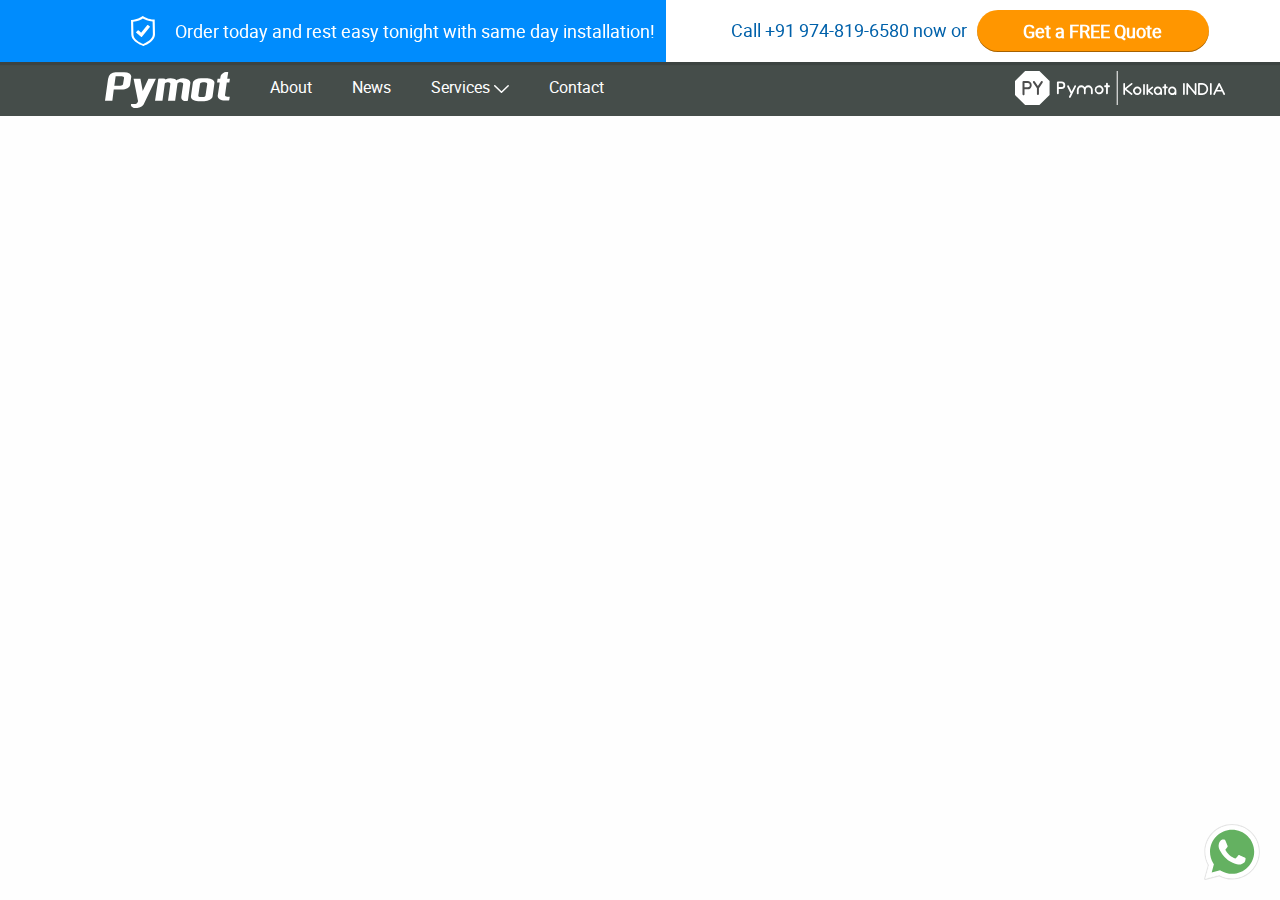
==== commit 9ab94b6f: "Up 11-3" ====
--- a/index.html
+++ b/index.html
@@ -1 +1 @@
-<!doctype html><html lang="en"><head><meta charset="utf-8"><link rel="shortcut icon" href="./favicon.ico"><meta name="viewport" content="width=device-width,initial-scale=1"><meta name="theme-color" content="#ffffff"><link rel="manifest" href="./manifest.json"><title>Pymot® | Automation</title><link href="./static/css/main.b3f0ec79.chunk.css" rel="stylesheet"></head><body><noscript>You need to enable JavaScript to run this app.</noscript><div id="root"></div><script>!function(l){function e(e){for(var r,t,n=e[0],o=e[1],u=e[2],f=0,i=[];f<n.length;f++)t=n[f],p[t]&&i.push(p[t][0]),p[t]=0;for(r in o)Object.prototype.hasOwnProperty.call(o,r)&&(l[r]=o[r]);for(s&&s(e);i.length;)i.shift()();return c.push.apply(c,u||[]),a()}function a(){for(var e,r=0;r<c.length;r++){for(var t=c[r],n=!0,o=1;o<t.length;o++){var u=t[o];0!==p[u]&&(n=!1)}n&&(c.splice(r--,1),e=f(f.s=t[0]))}return e}var t={},p={2:0},c=[];function f(e){if(t[e])return t[e].exports;var r=t[e]={i:e,l:!1,exports:{}};return l[e].call(r.exports,r,r.exports,f),r.l=!0,r.exports}f.m=l,f.c=t,f.d=function(e,r,t){f.o(e,r)||Object.defineProperty(e,r,{enumerable:!0,get:t})},f.r=function(e){"undefined"!=typeof Symbol&&Symbol.toStringTag&&Object.defineProperty(e,Symbol.toStringTag,{value:"Module"}),Object.defineProperty(e,"__esModule",{value:!0})},f.t=function(r,e){if(1&e&&(r=f(r)),8&e)return r;if(4&e&&"object"==typeof r&&r&&r.__esModule)return r;var t=Object.create(null);if(f.r(t),Object.defineProperty(t,"default",{enumerable:!0,value:r}),2&e&&"string"!=typeof r)for(var n in r)f.d(t,n,function(e){return r[e]}.bind(null,n));return t},f.n=function(e){var r=e&&e.__esModule?function(){return e.default}:function(){return e};return f.d(r,"a",r),r},f.o=function(e,r){return Object.prototype.hasOwnProperty.call(e,r)},f.p="./";var r=window.webpackJsonp=window.webpackJsonp||[],n=r.push.bind(r);r.push=e,r=r.slice();for(var o=0;o<r.length;o++)e(r[o]);var s=n;a()}([])</script><script src="./static/js/1.33db5b9f.chunk.js"></script><script src="./static/js/main.f6f0f9b0.chunk.js"></script></body></html>+<!doctype html><html lang="en"><head><meta charset="utf-8"><link rel="shortcut icon" href="./favicon.ico"><meta name="viewport" content="width=device-width,initial-scale=1"><meta name="theme-color" content="#ffffff"><link rel="manifest" href="./manifest.json"><title>Pymot® | Automation</title><link href="./static/css/main.1e78c010.chunk.css" rel="stylesheet"></head><body><noscript>You need to enable JavaScript to run this app.</noscript><div id="root"></div><script>!function(l){function e(e){for(var r,t,n=e[0],o=e[1],u=e[2],f=0,i=[];f<n.length;f++)t=n[f],p[t]&&i.push(p[t][0]),p[t]=0;for(r in o)Object.prototype.hasOwnProperty.call(o,r)&&(l[r]=o[r]);for(s&&s(e);i.length;)i.shift()();return c.push.apply(c,u||[]),a()}function a(){for(var e,r=0;r<c.length;r++){for(var t=c[r],n=!0,o=1;o<t.length;o++){var u=t[o];0!==p[u]&&(n=!1)}n&&(c.splice(r--,1),e=f(f.s=t[0]))}return e}var t={},p={2:0},c=[];function f(e){if(t[e])return t[e].exports;var r=t[e]={i:e,l:!1,exports:{}};return l[e].call(r.exports,r,r.exports,f),r.l=!0,r.exports}f.m=l,f.c=t,f.d=function(e,r,t){f.o(e,r)||Object.defineProperty(e,r,{enumerable:!0,get:t})},f.r=function(e){"undefined"!=typeof Symbol&&Symbol.toStringTag&&Object.defineProperty(e,Symbol.toStringTag,{value:"Module"}),Object.defineProperty(e,"__esModule",{value:!0})},f.t=function(r,e){if(1&e&&(r=f(r)),8&e)return r;if(4&e&&"object"==typeof r&&r&&r.__esModule)return r;var t=Object.create(null);if(f.r(t),Object.defineProperty(t,"default",{enumerable:!0,value:r}),2&e&&"string"!=typeof r)for(var n in r)f.d(t,n,function(e){return r[e]}.bind(null,n));return t},f.n=function(e){var r=e&&e.__esModule?function(){return e.default}:function(){return e};return f.d(r,"a",r),r},f.o=function(e,r){return Object.prototype.hasOwnProperty.call(e,r)},f.p="./";var r=window.webpackJsonp=window.webpackJsonp||[],n=r.push.bind(r);r.push=e,r=r.slice();for(var o=0;o<r.length;o++)e(r[o]);var s=n;a()}([])</script><script src="./static/js/1.8adb46f7.chunk.js"></script><script src="./static/js/main.4e95bddf.chunk.js"></script></body></html>--- a/static/css/main.1e78c010.chunk.css
+++ b/static/css/main.1e78c010.chunk.css
@@ -0,0 +1,5 @@
+a,abbr,acronym,address,applet,article,aside,audio,b,big,blockquote,body,canvas,caption,center,cite,code,dd,del,details,dfn,div,dl,dt,em,embed,fieldset,figcaption,figure,footer,form,h1,h2,h3,h4,h5,h6,header,hgroup,html,i,iframe,img,ins,kbd,label,legend,li,mark,menu,nav,object,ol,output,p,pre,q,ruby,s,samp,section,small,span,strike,strong,sub,summary,sup,table,tbody,td,tfoot,th,thead,time,tr,tt,u,ul,var,video{margin:0;padding:0;border:0;font-size:100%;font:inherit;vertical-align:initial}article,aside,details,figcaption,figure,footer,header,hgroup,menu,nav,section{display:block}body{line-height:1}ol,ul{list-style:none}blockquote,q{quotes:none}blockquote:after,blockquote:before,q:after,q:before{content:"";content:none}table{border-collapse:collapse;border-spacing:0}input{-webkit-appearance:none;background-color:initial;border:0}input[type=number]::-webkit-inner-spin-button,input[type=number]::-webkit-outer-spin-button{-webkit-appearance:none;margin:0}input[type=number]{-moz-appearance:textfield}.slick-slider{box-sizing:border-box;-webkit-touch-callout:none;-webkit-user-select:none;-moz-user-select:none;-ms-user-select:none;user-select:none;touch-action:pan-y;-webkit-tap-highlight-color:transparent}.slick-list,.slick-slider{position:relative;display:block}.slick-list{overflow:hidden;margin:0;padding:0}.slick-list:focus{outline:none}.slick-list.dragging{cursor:pointer;cursor:hand}.slick-slider .slick-list,.slick-slider .slick-track{padding-top:1px;-webkit-transform:translateZ(0);transform:translateZ(0)}.slick-track{position:relative;left:0;top:0;display:block;margin-left:auto;margin-right:auto}.slick-track:after,.slick-track:before{content:"";display:table}.slick-track:after{clear:both}.slick-loading .slick-track{visibility:hidden}.slick-slide{float:left;height:100%;min-height:1px;display:none}[dir=rtl] .slick-slide{float:right}.slick-slide img{display:block}.slick-slide.slick-loading img{display:none}.slick-slide.dragging img{pointer-events:none}.slick-initialized .slick-slide{display:block}.slick-loading .slick-slide{visibility:hidden}.slick-vertical .slick-slide{display:block;height:auto;border:1px solid transparent}.slick-arrow.slick-hidden{display:none}@font-face{font-family:roboto-black;src:url(../../static/media/Roboto-Black.136be72f.woff) format("woff"),url(../../static/media/Roboto-Black.b0aa4505.woff2) format("woff2"),url(../../static/media/Roboto-Black.f3fa86ed.ttf) format("ttf")}@font-face{font-family:roboto-bold;src:url(../../static/media/Roboto-Bold.2441b735.woff) format("woff"),url(../../static/media/Roboto-Bold.8b05f4c7.woff2) format("woff2"),url(../../static/media/Roboto-Bold.e31fcf18.ttf) format("ttf")}@font-face{font-family:roboto-light;src:url(../../static/media/Roboto-Light.75b70550.woff) format("woff"),url(../../static/media/Roboto-Light.3fca1048.woff2) format("woff2"),url(../../static/media/Roboto-Light.46e48ce0.ttf) format("ttf")}@font-face{font-family:roboto-medium;src:url(../../static/media/Roboto-Medium.b6161095.woff) format("woff"),url(../../static/media/Roboto-Medium.b672b006.woff2) format("woff2"),url(../../static/media/Roboto-Medium.894a2ede.ttf) format("ttf")}@font-face{font-family:roboto-regular;src:url(../../static/media/Roboto-Regular.7e3060c9.woff) format("woff"),url(../../static/media/Roboto-Regular.169f859d.woff2) format("woff2"),url(../../static/media/Roboto-Regular.df7b648c.ttf) format("ttf")}@font-face{font-family:roboto-thin;src:url(../../static/media/Roboto-Thin.6db0c1c2.woff) format("woff"),url(../../static/media/Roboto-Thin.0702bd9a.woff2) format("woff2"),url(../../static/media/Roboto-Thin.94998475.ttf) format("ttf")}
+
+
+/*! normalize-scss | MIT/GPLv2 License | bit.ly/normalize-scss */html{font-family:roboto-regular;line-height:1.15;-ms-text-size-adjust:100%;-webkit-text-size-adjust:100%}article,aside,footer,header,nav,section{display:block}h1{font-size:2em;margin:.67em 0}figcaption,figure{display:block}figure{margin:1em 40px}hr{box-sizing:initial;height:0;overflow:visible}main{display:block}pre{font-family:roboto-regular;font-size:1em}a{background-color:initial;-webkit-text-decoration-skip:objects}a:active,a:hover{outline-width:0}abbr[title]{border-bottom:none;text-decoration:underline;-webkit-text-decoration:underline dotted;text-decoration:underline dotted}b,strong{font-weight:inherit;font-weight:bolder}code,kbd,samp{font-family:roboto-regular;font-size:1em}dfn{font-style:italic}mark{background-color:#ff0;color:#000}small{font-size:80%}sub,sup{font-size:75%;line-height:0;position:relative;vertical-align:initial}sub{bottom:-.25em}sup{top:-.5em}audio,video{display:inline-block}audio:not([controls]){display:none;height:0}img{border-style:none}svg:not(:root){overflow:hidden}button,input,optgroup,select,textarea{font-family:roboto-regular;font-size:100%;line-height:1.15;margin:0}button{overflow:visible}button,select{text-transform:none}[type=reset],[type=submit],button,html [type=button]{-webkit-appearance:button}[type=button]::-moz-focus-inner,[type=reset]::-moz-focus-inner,[type=submit]::-moz-focus-inner,button::-moz-focus-inner{border-style:none;padding:0}[type=button]:-moz-focusring,[type=reset]:-moz-focusring,[type=submit]:-moz-focusring,button:-moz-focusring{outline:1px dotted ButtonText}input{overflow:visible}[type=checkbox],[type=radio]{box-sizing:border-box;padding:0}[type=number]::-webkit-inner-spin-button,[type=number]::-webkit-outer-spin-button{height:auto}[type=search]{-webkit-appearance:textfield;outline-offset:-2px}[type=search]::-webkit-search-cancel-button,[type=search]::-webkit-search-decoration{-webkit-appearance:none}::-webkit-file-upload-button{-webkit-appearance:button;font:inherit}fieldset{border:1px solid silver;margin:0 2px;padding:.35em .625em .75em}legend{box-sizing:border-box;display:table;max-width:100%;padding:0;color:inherit;white-space:normal}progress{display:inline-block;vertical-align:initial}textarea{overflow:auto}details{display:block}summary{display:list-item}menu{display:block}canvas{display:inline-block}[hidden],template{display:none}.foundation-mq{font-family:roboto-regular}html{box-sizing:border-box;font-size:16px}*,:after,:before{box-sizing:inherit}body{margin:0;padding:0;background:#fefefe;font-weight:400;line-height:1.5;color:#0a0a0a;-webkit-font-smoothing:antialiased;-moz-osx-font-smoothing:grayscale}img{display:inline-block;vertical-align:middle;max-width:100%;height:auto;-ms-interpolation-mode:bicubic}textarea{height:auto;min-height:50px;border-radius:0}select{box-sizing:border-box;width:100%;border-radius:0}.map_canvas embed,.map_canvas img,.map_canvas object,.mqa-display embed,.mqa-display img,.mqa-display object{max-width:none!important}button{padding:0;-webkit-appearance:none;-moz-appearance:none;appearance:none;border:0;border-radius:0;background:transparent;line-height:1}[data-whatinput=mouse] button{outline:0}pre{overflow:auto}.is-visible{display:block!important}.is-hidden{display:none!important}.align-right{justify-content:flex-end}.align-center{justify-content:center}.align-justify{justify-content:space-between}.align-spaced{justify-content:space-around}.align-top{align-items:flex-start}.align-self-top{align-self:flex-start}.align-bottom{align-items:flex-end}.align-self-bottom{align-self:flex-end}.align-middle{align-items:center}.align-self-middle{align-self:center}.align-stretch{align-items:stretch}.align-self-stretch{align-self:stretch}@media print,screen and (min-width:37.5em){.medium-order-1{order:1}.medium-order-2{order:2}.medium-order-3{order:3}.medium-order-4{order:4}.medium-order-5{order:5}.medium-order-6{order:6}}@media print,screen and (min-width:64em){.large-order-1{order:1}.large-order-2{order:2}.large-order-3{order:3}.large-order-4{order:4}.large-order-5{order:5}.large-order-6{order:6}}.row{max-width:1200px;margin-right:auto;margin-left:auto;display:flex;flex-flow:row wrap}.row .row{margin-right:-.625rem;margin-left:-.625rem}@media print,screen and (min-width:37.5em){.row .row{margin-right:-.9375rem;margin-left:-.9375rem}}@media print,screen and (min-width:64em){.row .row{margin-right:-.9375rem;margin-left:-.9375rem}}.row .row.collapse{margin-right:0;margin-left:0}.row.expanded,.row:not(.expanded) .row{max-width:none}.row.collapse>.column,.row.collapse>.columns{padding-right:0;padding-left:0}.row.collapse>.column>.row,.row.collapse>.columns>.row,.row.is-collapse-child{margin-right:0;margin-left:0}.column,.columns{flex:1 1;padding-right:.625rem;padding-left:.625rem;min-width:0}@media print,screen and (min-width:37.5em){.column,.columns{padding-right:.9375rem;padding-left:.9375rem}}.column.row.row,.row.row.columns{float:none;display:block}.row .column.row.row,.row .row.row.columns{margin-right:0;margin-left:0;padding-right:0;padding-left:0}.flex-container{display:flex}.flex-child-auto{flex:1 1 auto}.flex-child-grow{flex:1 0 auto}.flex-child-shrink{flex:0 1 auto}.flex-dir-row{flex-direction:row}.flex-dir-row-reverse{flex-direction:row-reverse}.flex-dir-column{flex-direction:column}.flex-dir-column-reverse{flex-direction:column-reverse}.small-1{flex:0 0 4.16667%;max-width:4.16667%}.small-offset-0{margin-left:0}.small-2{flex:0 0 8.33333%;max-width:8.33333%}.small-offset-1{margin-left:4.16667%}.small-3{flex:0 0 12.5%;max-width:12.5%}.small-offset-2{margin-left:8.33333%}.small-4{flex:0 0 16.66667%;max-width:16.66667%}.small-offset-3{margin-left:12.5%}.small-5{flex:0 0 20.83333%;max-width:20.83333%}.small-offset-4{margin-left:16.66667%}.small-6{flex:0 0 25%;max-width:25%}.small-offset-5{margin-left:20.83333%}.small-7{flex:0 0 29.16667%;max-width:29.16667%}.small-offset-6{margin-left:25%}.small-8{flex:0 0 33.33333%;max-width:33.33333%}.small-offset-7{margin-left:29.16667%}.small-9{flex:0 0 37.5%;max-width:37.5%}.small-offset-8{margin-left:33.33333%}.small-10{flex:0 0 41.66667%;max-width:41.66667%}.small-offset-9{margin-left:37.5%}.small-11{flex:0 0 45.83333%;max-width:45.83333%}.small-offset-10{margin-left:41.66667%}.small-12{flex:0 0 50%;max-width:50%}.small-offset-11{margin-left:45.83333%}.small-13{flex:0 0 54.16667%;max-width:54.16667%}.small-offset-12{margin-left:50%}.small-14{flex:0 0 58.33333%;max-width:58.33333%}.small-offset-13{margin-left:54.16667%}.small-15{flex:0 0 62.5%;max-width:62.5%}.small-offset-14{margin-left:58.33333%}.small-16{flex:0 0 66.66667%;max-width:66.66667%}.small-offset-15{margin-left:62.5%}.small-17{flex:0 0 70.83333%;max-width:70.83333%}.small-offset-16{margin-left:66.66667%}.small-18{flex:0 0 75%;max-width:75%}.small-offset-17{margin-left:70.83333%}.small-19{flex:0 0 79.16667%;max-width:79.16667%}.small-offset-18{margin-left:75%}.small-20{flex:0 0 83.33333%;max-width:83.33333%}.small-offset-19{margin-left:79.16667%}.small-21{flex:0 0 87.5%;max-width:87.5%}.small-offset-20{margin-left:83.33333%}.small-22{flex:0 0 91.66667%;max-width:91.66667%}.small-offset-21{margin-left:87.5%}.small-23{flex:0 0 95.83333%;max-width:95.83333%}.small-offset-22{margin-left:91.66667%}.small-24{flex:0 0 100%;max-width:100%}.small-offset-23{margin-left:95.83333%}.small-order-1{order:1}.small-order-2{order:2}.small-order-3{order:3}.small-order-4{order:4}.small-order-5{order:5}.small-order-6{order:6}.small-up-1{flex-wrap:wrap}.small-up-1>.column,.small-up-1>.columns{flex:0 0 100%;max-width:100%}.small-up-2{flex-wrap:wrap}.small-up-2>.column,.small-up-2>.columns{flex:0 0 50%;max-width:50%}.small-up-3{flex-wrap:wrap}.small-up-3>.column,.small-up-3>.columns{flex:0 0 33.33333%;max-width:33.33333%}.small-up-4{flex-wrap:wrap}.small-up-4>.column,.small-up-4>.columns{flex:0 0 25%;max-width:25%}.small-up-5{flex-wrap:wrap}.small-up-5>.column,.small-up-5>.columns{flex:0 0 20%;max-width:20%}.small-up-6{flex-wrap:wrap}.small-up-6>.column,.small-up-6>.columns{flex:0 0 16.66667%;max-width:16.66667%}.small-up-7{flex-wrap:wrap}.small-up-7>.column,.small-up-7>.columns{flex:0 0 14.28571%;max-width:14.28571%}.small-up-8{flex-wrap:wrap}.small-up-8>.column,.small-up-8>.columns{flex:0 0 12.5%;max-width:12.5%}.small-collapse>.column,.small-collapse>.columns{padding-right:0;padding-left:0}.small-uncollapse>.column,.small-uncollapse>.columns{padding-right:.625rem;padding-left:.625rem}@media print,screen and (min-width:37.5em){.medium-1{flex:0 0 4.16667%;max-width:4.16667%}.medium-offset-0{margin-left:0}.medium-2{flex:0 0 8.33333%;max-width:8.33333%}.medium-offset-1{margin-left:4.16667%}.medium-3{flex:0 0 12.5%;max-width:12.5%}.medium-offset-2{margin-left:8.33333%}.medium-4{flex:0 0 16.66667%;max-width:16.66667%}.medium-offset-3{margin-left:12.5%}.medium-5{flex:0 0 20.83333%;max-width:20.83333%}.medium-offset-4{margin-left:16.66667%}.medium-6{flex:0 0 25%;max-width:25%}.medium-offset-5{margin-left:20.83333%}.medium-7{flex:0 0 29.16667%;max-width:29.16667%}.medium-offset-6{margin-left:25%}.medium-8{flex:0 0 33.33333%;max-width:33.33333%}.medium-offset-7{margin-left:29.16667%}.medium-9{flex:0 0 37.5%;max-width:37.5%}.medium-offset-8{margin-left:33.33333%}.medium-10{flex:0 0 41.66667%;max-width:41.66667%}.medium-offset-9{margin-left:37.5%}.medium-11{flex:0 0 45.83333%;max-width:45.83333%}.medium-offset-10{margin-left:41.66667%}.medium-12{flex:0 0 50%;max-width:50%}.medium-offset-11{margin-left:45.83333%}.medium-13{flex:0 0 54.16667%;max-width:54.16667%}.medium-offset-12{margin-left:50%}.medium-14{flex:0 0 58.33333%;max-width:58.33333%}.medium-offset-13{margin-left:54.16667%}.medium-15{flex:0 0 62.5%;max-width:62.5%}.medium-offset-14{margin-left:58.33333%}.medium-16{flex:0 0 66.66667%;max-width:66.66667%}.medium-offset-15{margin-left:62.5%}.medium-17{flex:0 0 70.83333%;max-width:70.83333%}.medium-offset-16{margin-left:66.66667%}.medium-18{flex:0 0 75%;max-width:75%}.medium-offset-17{margin-left:70.83333%}.medium-19{flex:0 0 79.16667%;max-width:79.16667%}.medium-offset-18{margin-left:75%}.medium-20{flex:0 0 83.33333%;max-width:83.33333%}.medium-offset-19{margin-left:79.16667%}.medium-21{flex:0 0 87.5%;max-width:87.5%}.medium-offset-20{margin-left:83.33333%}.medium-22{flex:0 0 91.66667%;max-width:91.66667%}.medium-offset-21{margin-left:87.5%}.medium-23{flex:0 0 95.83333%;max-width:95.83333%}.medium-offset-22{margin-left:91.66667%}.medium-24{flex:0 0 100%;max-width:100%}.medium-offset-23{margin-left:95.83333%}.medium-order-1{order:1}.medium-order-2{order:2}.medium-order-3{order:3}.medium-order-4{order:4}.medium-order-5{order:5}.medium-order-6{order:6}.medium-up-1{flex-wrap:wrap}.medium-up-1>.column,.medium-up-1>.columns{flex:0 0 100%;max-width:100%}.medium-up-2{flex-wrap:wrap}.medium-up-2>.column,.medium-up-2>.columns{flex:0 0 50%;max-width:50%}.medium-up-3{flex-wrap:wrap}.medium-up-3>.column,.medium-up-3>.columns{flex:0 0 33.33333%;max-width:33.33333%}.medium-up-4{flex-wrap:wrap}.medium-up-4>.column,.medium-up-4>.columns{flex:0 0 25%;max-width:25%}.medium-up-5{flex-wrap:wrap}.medium-up-5>.column,.medium-up-5>.columns{flex:0 0 20%;max-width:20%}.medium-up-6{flex-wrap:wrap}.medium-up-6>.column,.medium-up-6>.columns{flex:0 0 16.66667%;max-width:16.66667%}.medium-up-7{flex-wrap:wrap}.medium-up-7>.column,.medium-up-7>.columns{flex:0 0 14.28571%;max-width:14.28571%}.medium-up-8{flex-wrap:wrap}.medium-up-8>.column,.medium-up-8>.columns{flex:0 0 12.5%;max-width:12.5%}}@media print,screen and (min-width:37.5em) and (min-width:37.5em){.medium-expand{flex:1 1}}@media print,screen and (min-width:37.5em){.medium-flex-dir-row{flex-direction:row}.medium-flex-dir-row-reverse{flex-direction:row-reverse}.medium-flex-dir-column{flex-direction:column}.medium-flex-dir-column-reverse{flex-direction:column-reverse}.medium-flex-child-auto{flex:1 1 auto}.medium-flex-child-grow{flex:1 0 auto}.medium-flex-child-shrink{flex:0 1 auto}}.row.medium-unstack>.column,.row.medium-unstack>.columns{flex:0 0 100%}@media print,screen and (min-width:37.5em){.row.medium-unstack>.column,.row.medium-unstack>.columns{flex:1 1}}@media print,screen and (min-width:37.5em){.medium-collapse>.column,.medium-collapse>.columns{padding-right:0;padding-left:0}.medium-uncollapse>.column,.medium-uncollapse>.columns{padding-right:.9375rem;padding-left:.9375rem}}@media print,screen and (min-width:64em){.large-1{flex:0 0 4.16667%;max-width:4.16667%}.large-offset-0{margin-left:0}.large-2{flex:0 0 8.33333%;max-width:8.33333%}.large-offset-1{margin-left:4.16667%}.large-3{flex:0 0 12.5%;max-width:12.5%}.large-offset-2{margin-left:8.33333%}.large-4{flex:0 0 16.66667%;max-width:16.66667%}.large-offset-3{margin-left:12.5%}.large-5{flex:0 0 20.83333%;max-width:20.83333%}.large-offset-4{margin-left:16.66667%}.large-6{flex:0 0 25%;max-width:25%}.large-offset-5{margin-left:20.83333%}.large-7{flex:0 0 29.16667%;max-width:29.16667%}.large-offset-6{margin-left:25%}.large-8{flex:0 0 33.33333%;max-width:33.33333%}.large-offset-7{margin-left:29.16667%}.large-9{flex:0 0 37.5%;max-width:37.5%}.large-offset-8{margin-left:33.33333%}.large-10{flex:0 0 41.66667%;max-width:41.66667%}.large-offset-9{margin-left:37.5%}.large-11{flex:0 0 45.83333%;max-width:45.83333%}.large-offset-10{margin-left:41.66667%}.large-12{flex:0 0 50%;max-width:50%}.large-offset-11{margin-left:45.83333%}.large-13{flex:0 0 54.16667%;max-width:54.16667%}.large-offset-12{margin-left:50%}.large-14{flex:0 0 58.33333%;max-width:58.33333%}.large-offset-13{margin-left:54.16667%}.large-15{flex:0 0 62.5%;max-width:62.5%}.large-offset-14{margin-left:58.33333%}.large-16{flex:0 0 66.66667%;max-width:66.66667%}.large-offset-15{margin-left:62.5%}.large-17{flex:0 0 70.83333%;max-width:70.83333%}.large-offset-16{margin-left:66.66667%}.large-18{flex:0 0 75%;max-width:75%}.large-offset-17{margin-left:70.83333%}.large-19{flex:0 0 79.16667%;max-width:79.16667%}.large-offset-18{margin-left:75%}.large-20{flex:0 0 83.33333%;max-width:83.33333%}.large-offset-19{margin-left:79.16667%}.large-21{flex:0 0 87.5%;max-width:87.5%}.large-offset-20{margin-left:83.33333%}.large-22{flex:0 0 91.66667%;max-width:91.66667%}.large-offset-21{margin-left:87.5%}.large-23{flex:0 0 95.83333%;max-width:95.83333%}.large-offset-22{margin-left:91.66667%}.large-24{flex:0 0 100%;max-width:100%}.large-offset-23{margin-left:95.83333%}.large-order-1{order:1}.large-order-2{order:2}.large-order-3{order:3}.large-order-4{order:4}.large-order-5{order:5}.large-order-6{order:6}.large-up-1{flex-wrap:wrap}.large-up-1>.column,.large-up-1>.columns{flex:0 0 100%;max-width:100%}.large-up-2{flex-wrap:wrap}.large-up-2>.column,.large-up-2>.columns{flex:0 0 50%;max-width:50%}.large-up-3{flex-wrap:wrap}.large-up-3>.column,.large-up-3>.columns{flex:0 0 33.33333%;max-width:33.33333%}.large-up-4{flex-wrap:wrap}.large-up-4>.column,.large-up-4>.columns{flex:0 0 25%;max-width:25%}.large-up-5{flex-wrap:wrap}.large-up-5>.column,.large-up-5>.columns{flex:0 0 20%;max-width:20%}.large-up-6{flex-wrap:wrap}.large-up-6>.column,.large-up-6>.columns{flex:0 0 16.66667%;max-width:16.66667%}.large-up-7{flex-wrap:wrap}.large-up-7>.column,.large-up-7>.columns{flex:0 0 14.28571%;max-width:14.28571%}.large-up-8{flex-wrap:wrap}.large-up-8>.column,.large-up-8>.columns{flex:0 0 12.5%;max-width:12.5%}}@media print,screen and (min-width:64em) and (min-width:64em){.large-expand{flex:1 1}}@media print,screen and (min-width:64em){.large-flex-dir-row{flex-direction:row}.large-flex-dir-row-reverse{flex-direction:row-reverse}.large-flex-dir-column{flex-direction:column}.large-flex-dir-column-reverse{flex-direction:column-reverse}.large-flex-child-auto{flex:1 1 auto}.large-flex-child-grow{flex:1 0 auto}.large-flex-child-shrink{flex:0 1 auto}}.row.large-unstack>.column,.row.large-unstack>.columns{flex:0 0 100%}@media print,screen and (min-width:64em){.row.large-unstack>.column,.row.large-unstack>.columns{flex:1 1}}@media print,screen and (min-width:64em){.large-collapse>.column,.large-collapse>.columns{padding-right:0;padding-left:0}.large-uncollapse>.column,.large-uncollapse>.columns{padding-right:.9375rem;padding-left:.9375rem}}.shrink{flex:0 0 auto;max-width:100%}.column-block{margin-bottom:1.25rem}.column-block>:last-child{margin-bottom:0}@media print,screen and (min-width:37.5em){.column-block{margin-bottom:1.875rem}.column-block>:last-child{margin-bottom:0}}.hide{display:none!important}.invisible{visibility:hidden}@media screen and (max-width:37.4375em){.hide-for-small-only{display:none!important}}@media screen and (max-width:0em),screen and (min-width:37.5em){.show-for-small-only{display:none!important}}@media print,screen and (min-width:37.5em){.hide-for-medium{display:none!important}}@media screen and (max-width:37.4375em){.show-for-medium{display:none!important}}@media screen and (min-width:37.5em) and (max-width:63.9375em){.hide-for-medium-only{display:none!important}}@media screen and (max-width:37.4375em),screen and (min-width:64em){.show-for-medium-only{display:none!important}}@media print,screen and (min-width:64em){.hide-for-large{display:none}}@media screen and (max-width:63.9375em){.show-for-large{display:none}}@media screen and (min-width:64em) and (max-width:99.9375em){.hide-for-large-only{display:none!important}}@media screen and (max-width:63.9375em),screen and (min-width:100em){.show-for-large-only{display:none!important}}.show-for-sr,.show-on-focus{position:absolute!important;width:1px;height:1px;overflow:hidden;clip:rect(0,0,0,0)}.show-on-focus:active,.show-on-focus:focus{position:static!important;width:auto;height:auto;overflow:visible;clip:auto}.hide-for-portrait,.show-for-landscape{display:block!important}@media screen and (orientation:landscape){.hide-for-portrait,.show-for-landscape{display:block!important}}@media screen and (orientation:portrait){.hide-for-portrait,.show-for-landscape{display:none!important}}.hide-for-landscape,.show-for-portrait{display:none!important}@media screen and (orientation:landscape){.hide-for-landscape,.show-for-portrait{display:none!important}}@media screen and (orientation:portrait){.hide-for-landscape,.show-for-portrait{display:block!important}}body.is-dialog-open{overflow:hidden}html.is-reveal-open,html.is-reveal-open body{min-height:100%;overflow:hidden;-webkit-user-select:none;-moz-user-select:none;-ms-user-select:none;user-select:none}.reveal-overlay{position:fixed;top:0;right:0;bottom:0;left:0;z-index:1005;display:none;background-color:rgba(10,10,10,.45);overflow-y:scroll}.reveal{z-index:1006;-webkit-backface-visibility:hidden;backface-visibility:hidden;display:none;padding:1rem;border:1px solid #cacaca;border-radius:0;background-color:#fefefe;position:relative;top:100px;margin-right:auto;margin-left:auto;overflow-y:auto}[data-whatinput=mouse] .reveal{outline:0}@media print,screen and (min-width:37.5em){.reveal{min-height:0}}.reveal .column,.reveal .columns{min-width:0}.reveal>:last-child{margin-bottom:0}@media print,screen and (min-width:37.5em){.reveal{width:600px;max-width:1200px}}@media print,screen and (min-width:37.5em){.reveal .reveal{right:auto;left:auto;margin:0 auto}}.reveal.collapse{padding:0}@media print,screen and (min-width:37.5em){.reveal.tiny{width:30%;max-width:1200px}}@media print,screen and (min-width:37.5em){.reveal.small{width:50%;max-width:1200px}}@media print,screen and (min-width:37.5em){.reveal.large{width:90%;max-width:1200px}}.reveal.full{top:0;left:0;width:100%;max-width:none;height:100%;height:100vh;min-height:100vh;margin-left:0;border:0;border-radius:0}@media screen and (max-width:37.4375em){.reveal{top:0;left:0;width:100%;max-width:none;height:100%;height:100vh;min-height:100vh;margin-left:0;border:0;border-radius:0}}.reveal.without-overlay{position:fixed}body{color:#4a4a4a;font-family:roboto-regular;font-size:18px;line-height:1.3;margin:60px auto 0;max-width:1600px}body:focus{outline:0}p{font-size:18px;line-height:1.3;margin-bottom:16px}a{color:inherit;cursor:pointer;outline:0;text-decoration:none}button{font-family:roboto-regular}li{font-size:18px;list-style:none}input{font-family:roboto-regular;outline:none}sup{font-size:.75em}button,div,input{outline:0}table{width:100%}td{text-align:center}.card-package-container{padding-left:45px;padding-right:45px}@media screen and (max-width:63.9375em){.card-package-container{padding-left:15px;padding-right:15px}}.card-package__inner,.card__container,.equipment__card{box-shadow:0 0 100px 0 rgba(63,87,101,.15)}@media screen and (max-width:37.4375em){.card-package__inner,.card__container,.equipment__card{box-shadow:0 0 20px 0 rgba(63,87,101,.15)}}h1,h2,h3,h4,h5,h6{font-family:roboto-regular;font-weight:300;line-height:1.3}h1,h2{font-size:32px}@media screen and (max-width:37.4375em){h1,h2{font-size:18px}}h3{font-size:24px}.button{box-shadow:inset 0 -1px 0 0 rgba(0,0,0,.35);background-color:#ff9600;color:#fff;cursor:pointer;font-family:roboto-regular;font-weight:600;padding:.85em 1em;text-align:center}.button,.button__clear{border-radius:50px;max-width:250px;width:100%}.button__clear{background:transparent;font-size:18px;font-weight:500;padding:15px 10px}.button__clear--blue{box-shadow:inset 0 0 0 2px #008cfd;color:#008cfd}.button__clear--hero{padding:10px 35px}.button__clear--white{box-shadow:inset 0 0 0 2px #fff;color:#fff;width:300px}.button__clear--landing{padding:4% 17%}.button__primary{font-weight:600}.button__secondary{font-size:30px;max-width:400px}@media screen and (max-width:37.4375em){.button__secondary{font-size:18px;max-width:250px}}@media screen and (max-width:37.4375em){.button--modal-form{padding:15px 40px}}.button__outline{background:transparent;border-radius:25px;border:2px solid #008cfd;color:#008cfd;font-size:16px;font-weight:600;padding:13px 3%}@media screen and (max-width:63.9375em){.button__outline{padding:13px 5%;margin-top:20px}}@media screen and (max-width:37.4375em){.button__outline{font-size:20px;margin-top:20px;padding:13px 15%}}.button--hero{max-width:200px;padding:10px}.section{padding-bottom:30px;padding-top:30px}@media screen and (max-width:37.4375em){.section{padding-bottom:30;padding-top:10px}}.section__inner{padding-left:45px;padding-right:45px}@media screen and (max-width:63.9375em){.section__inner{padding-left:15px;padding-right:15px}}.section__subhead{font-size:24px;margin:0 auto;max-width:900px;text-align:center}@media screen and (max-width:37.4375em){.section__subhead{font-size:18px}}.section--grey{background-color:#f4f5f7}.banner{background:-webkit-radial-gradient(center,circle farthest-corner,rgba(0,140,253,.8) 20%,#008cfd 80%);background:radial-gradient(circle farthest-corner at center,rgba(0,140,253,.8) 20%,#008cfd 80%);position:relative;text-align:center}.banner__button{cursor:pointer;margin:auto;padding:13px 5%;z-index:3}@media screen and (max-width:63.9375em){.banner__button--equipment{max-width:280px}}@media screen and (max-width:37.4375em){.banner__button--equipment{padding:13px 9%}}.banner__button--header{max-width:232px}.banner__cta{align-items:center;display:flex;justify-content:flex-end}.banner__content{color:#fff;font-size:24px;line-height:1.3;z-index:3}@media screen and (max-width:63.9375em){.banner__content{width:80%}}.banner__content-wrap{height:100%;margin:auto}.banner__content-wrap--inner{display:flex;justify-content:center}@media screen and (max-width:63.9375em){.banner__content-wrap--inner{justify-content:left}}.banner__content-wrap--display{margin-left:10px}.banner__content--cta{margin:0 0 1px;width:510px}@media screen and (max-width:63.9375em){.banner__content--cta{margin:0 auto 1px;width:75%}}@media screen and (max-width:37.4375em){.banner__content--cta{font-size:22px;line-height:1.4;margin-bottom:15px;width:80%}}.banner__content--equipment{color:#454545;margin-bottom:19px}@media screen and (max-width:63.9375em){.banner__content--equipment{margin:0 auto 19px}}@media screen and (max-width:37.4375em){.banner__content--equipment{font-size:16px;width:95%}}.banner__content--gafq{margin:0 auto 25px;width:60%}@media screen and (max-width:37.4375em){.banner__content--gafq{font-size:18px;width:87%}}.banner__content--pro-install{width:100%}@media screen and (max-width:63.9375em){.banner__content--pro-install{margin:auto;width:89%}}@media screen and (max-width:37.4375em){.banner__content--pro-install{font-size:18px;line-height:1.4}}.banner__description{color:#fff;display:inline-block;float:right;font-weight:400;line-height:1;font-family:roboto-regular}@media screen and (max-width:63.9375em){.banner__icon{margin-bottom:29px;width:57px}}@media screen and (max-width:37.4375em){.banner__icon{margin-bottom:12px}}.banner__icon--cta{margin:auto 0}@media screen and (min-width:37.5em) and (max-width:63.9375em){.banner__icon--cta{margin-bottom:14px;width:89px}}@media screen and (max-width:37.4375em){.banner__icon--cta{width:63px}}.banner__headline{color:#fff;font-size:36px;font-weight:400;line-height:1.2;margin:0 auto 24px;z-index:3}.banner__headline--cta{font-size:40px;font-weight:700}@media screen and (max-width:37.4375em){.banner__headline--cta{font-size:30px;margin-bottom:0;width:80%}}.banner__headline--equipment{color:#454545;font-weight:400;margin-bottom:2px}@media screen and (max-width:63.9375em){.banner__headline--equipment{width:80%}}@media screen and (max-width:37.4375em){.banner__headline--equipment{font-size:30px;margin-bottom:8px;width:100%}}.banner__headline--gafq{font-weight:600}@media screen and (max-width:37.4375em){.banner__headline--gafq{font-size:24px;width:80%}}.banner__headline--pro-install{font-weight:400}@media screen and (max-width:63.9375em){.banner__headline--pro-install{margin-bottom:14px;width:75%}}@media screen and (max-width:37.4375em){.banner__headline--pro-install{font-size:30px;font-weight:300;line-height:1.2;width:100%}}.banner__nav-button{background-color:#008cfd;display:flex;float:right;height:60px;justify-content:space-between;padding:18px;width:72px}.banner__phone{font-family:roboto-regular;font-weight:500;height:100%;margin:auto 10px}.banner__phone-number{color:#0061aa}.banner__phone-number--cta{color:#fff;font-weight:700}@media screen and (max-width:63.9375em){.banner__row{background-color:#fff}}@media screen and (max-width:37.4375em){.banner__text{font-size:18px;width:100%}}.banner--pymot-background:before{background-image:url(../../static/media/shape-adtsign.c22052df.svg);background-repeat:no-repeat;background-position:0;background-size:57% 100%;content:"";display:block;height:100%;left:0;position:absolute;top:0;width:100%;z-index:-1}.banner--cta{padding:30px 0;margin-bottom:10px;text-align:left}@media screen and (max-width:63.9375em){.banner--cta{margin:0 auto;text-align:center}}.banner--equipment{background:rgba(237,239,240,.7);margin-bottom:10px;padding:50px 0}@media screen and (max-width:63.9375em){.banner--equipment{padding:35px 0 42px}}.banner--equipment:after{background-image:url(../../static/media/shape-adtsign.c22052df.svg);background-repeat:no-repeat;background-size:50% 100%;content:"";display:block;height:100%;left:0;position:absolute;top:0;width:100%;z-index:-1}.banner--gafq{padding:40px 0}.banner--header{background:-webkit-linear-gradient(left,#008cfd,#008cfd 52%,#fff 0,#fff);background:linear-gradient(90deg,#008cfd 0,#008cfd 52%,#fff 0,#fff);box-shadow:-3px 0 1px 3px rgba(0,0,0,.12);left:0;padding:10px 0;position:fixed;top:0;width:100%;z-index:1004}@media screen and (max-width:63.9375em){.banner--header{padding:0}}.banner--hero{background-color:#008cfd;margin:auto;width:100%}@media screen and (max-width:63.9375em){.banner--hero{padding-top:0}}.banner--pro-install{margin-bottom:10px;padding:50px 0;text-align:left}@media screen and (max-width:63.9375em){.banner--pro-install{text-align:center}}.nav{background-color:hsla(0,0%,100%,.3);left:0;position:absolute;top:auto;width:100%}@media screen and (min-width:37.5em) and (max-width:63.9375em){.nav{padding:10px 0}}@media screen and (max-width:37.4375em){.nav{padding:10px 0 0}}.nav__adt-safestreet{height:34px;width:auto}@media screen and (max-width:37.4375em){.nav__adt-safestreet{height:38px}}.nav__links-section{align-items:center;display:flex;justify-content:flex-start}.nav__logos{display:flex;justify-content:center;margin:0 auto 10px;text-align:center}.nav__logo-section{display:flex;justify-content:flex-end;margin:auto}.nav__menu{align-items:center;display:flex;height:100%;justify-content:space-around;list-style-type:none}.nav__menu-item{margin:0 20px;padding:15px 0;position:relative;color:#fff}.nav__menu-item:first-child{margin-left:40px}.nav__menu-item.current-menu-item:after,.nav__menu-item.current-menu-parent:after,.nav__menu-item:hover:after{background-color:hsla(0,0%,100%,.5);bottom:0;content:"";height:8px;left:0;position:absolute;top:46px;width:100%}.nav__menu-item-link{display:block;font-size:16px;font-weight:400;height:100%;line-height:1.6;text-decoration:none}.nav__screen-reader-button{font-size:0;height:100%;line-height:0;position:absolute;top:0;width:100%}.nav__securitychoice-logo{max-width:240px;position:relative;top:2px;height:36px}@media screen and (max-width:63.9375em){.nav__securitychoice-logo{margin-top:0}}@media screen and (max-width:37.4375em){.nav__securitychoice-logo{padding:10px 0}}.nav__submenu{background-color:rgba(70,70,70,.95);padding:10px 0;position:absolute;top:54px;width:-webkit-max-content;width:-moz-max-content;width:max-content}@media screen and (max-width:63.9375em){.nav__submenu{left:0;top:25px}}.nav__submenu li{padding:0 20px;position:relative}@media screen and (max-width:63.9375em){.nav__submenu li{padding:5px 20px 0 30px}.nav__submenu li:before{background-image:url(../../static/media/icon-arrow-long.ba58f3df.svg);content:"";height:14px;left:10px;position:absolute;top:14px;width:14px}.hide-on-mobile-set{display:none}.for-close-mob{display:none!important}.reveal{top:0}}.nav__submenu li.current-menu-item,.nav__submenu li:hover{background-color:hsla(0,0%,100%,.95);-webkit-transition:all .3s;transition:all .3s;color:#000}.nav__submenu a{color:#fff;display:block;font-weight:400;width:100%;white-space:nowrap;padding:7px 0}.nav__submenu a:hover{color:#000}.main-menu-link span{color:#fff}.nav__submenu a:hover:after{background-color:initial}@media screen and (max-width:63.9375em){.nav__submenu a{color:#045eb5;font-size:16px}}.mobile-nav{background:hsla(0,0%,100%,.94)}.mobile-nav__button{font-size:20px;padding:11px 15%}.mobile-nav__button-section{bottom:45px;left:0;min-width:232px;padding:0 9%;position:absolute;right:0;text-align:center}@media screen and (max-width:37.4375em){.mobile-nav__button-section{bottom:40px;margin-left:0;position:absolute}}.mobile-nav__list-container{display:block;margin-top:0;width:100%}.mobile-nav__list-item{border-bottom:1px solid #d4d9dd;color:#008cfd;font-family:roboto-regular;font-size:24px;line-height:1;margin:0 auto 20px;padding-bottom:15px;padding-left:2px;position:relative;text-align:left;text-decoration:none;width:100%}@media screen and (min-width:37.5em) and (max-width:63.9375em){.mobile-nav__list-item{max-width:400px}}@media screen and (max-width:37.4375em){.mobile-nav__list-item{max-width:95%}}@media screen and (max-width:20em){.mobile-nav__list-item{font-size:20px;margin:0 auto 10px}}.mobile-nav__list-item:last-child{border-bottom:none}.mobile-nav__phone-number{color:#fff}.mobile-nav.reveal{height:750px;width:645px}@media screen and (max-width:63.9375em){.mobile-nav.reveal{height:100vh;width:100%}.nav__submenu{background-color:hsla(0,0%,100%,.8);padding:10px 0;position:static;top:54px}}.nav-footer{display:flex;margin-bottom:50px}@media screen and (max-width:37.4375em){.nav-footer{margin-bottom:20px}}.nav-footer__inner{width:100%}@media screen and (max-width:63.9375em){.nav-footer__inner{margin:0 auto}}.nav-footer__logo{margin-top:-5px}@media screen and (max-width:63.9375em){.nav-footer__logo{text-align:center}}.nav-footer__menu{display:flex;height:100%;justify-content:space-between}@media screen and (max-width:63.9375em){.nav-footer__menu{justify-content:center;margin-bottom:10px}}@media screen and (max-width:37.4375em){.nav-footer__menu{flex-wrap:wrap;margin-bottom:30px}}.nav-footer__menu-legal{display:flex;justify-content:flex-end}@media screen and (max-width:63.9375em){.nav-footer__menu-legal{justify-content:center}}.nav-footer__menu-item{align-items:center;display:flex;font-size:15px;font-weight:600;padding:0 10px}@media screen and (max-width:37.4375em){.nav-footer__menu-item{padding:5px 15px}}.nav-footer__right-column{display:flex;justify-content:space-between;width:100%}@media screen and (max-width:63.9375em){.nav-footer__right-column{flex-direction:column;margin-top:25px}}.form.is-submitted{opacity:0;position:absolute;visibility:hidden;z-index:-99999}.form__container{background-color:#fff;color:#4a4a4a;margin:0 auto;max-width:350px;padding:30px 15px;position:relative}.form__field{float:left;position:relative;text-align:left;width:100%}.form__field:after{background-position:50% 50%;background-repeat:no-repeat;background-size:contain;content:"";height:12px;position:absolute;right:10px;top:15px;width:12px}.form__field.is-valid:after{background-image:url(../../static/media/icon-checkmark-green.a9221451.svg)}.form__field.has-error:after{background-image:url(../../static/media/icon-close-red.7d7fbcf6.svg)}.form__field--first-name,.form__field--last-name{display:none;width:48%}.form__field--last-name,.form__field--zip{margin-left:4%}.form__field--phone{width:57%}.form__field--zip{width:39%}.form__field--homeowner{align-items:center;display:flex;flex-direction:column;justify-content:center;margin-top:25px;margin-bottom:6px;width:50%}.form__field--homeowner.has-error:after,.form__field--homeowner.is-valid:after{top:5px}.form__field--homeowner:nth-of-type(odd).has-error:after,.form__field--homeowner:nth-of-type(odd).is-valid:after{content:none}.form__header{color:#008cfd;font-size:22px;font-weight:600}.is-edited .form__input,.is-filled .form__input{padding:30px 35px 10px 10px}.form__input::-webkit-input-placeholder{color:#4a4a4a}.form__input::-ms-input-placeholder{color:#4a4a4a}.form__input::placeholder{color:#4a4a4a}.form__input:focus::-webkit-input-placeholder,.is-edited .form__input::-webkit-input-placeholder{color:transparent}.form__input:focus::placeholder,.is-edited .form__input::placeholder{color:transparent}.form__input:focus::-ms-input-placeholder,.is-edited .form__input::-ms-input-placeholder{color:transparent}.form__input--modal-form{background:#fff}.form__input--modal-form::-webkit-input-placeholder{color:#26365a}.form__input--modal-form::-ms-input-placeholder{color:#26365a}.form__input--modal-form::placeholder{color:#26365a}.form__input--radio{height:15px;left:0;opacity:0;padding:0;position:absolute;z-index:1000}.form__input--radio:checked+.form__label--radio:after{background-color:#028bfd;border-radius:3px;content:"";display:inline-block;height:17px;left:4px;position:absolute;top:4px;width:17px}.form__input--radio:focus+.form__label--radio:before{border:1px dashed #b9b9b9;border-radius:5px}.form__label{font-size:14px;left:11px;opacity:0;position:absolute;top:15px}.is-edited .form__label,.is-filled .form__label{opacity:1}.has-error .form__label{color:#c0322b}.form__label--radio{display:block;font-size:15px;font-weight:500;left:0;opacity:1;position:relative;top:0}.form__label--radio:before{background:-webkit-linear-gradient(top,#f2f2f2,#f1f1f1);background:linear-gradient(180deg,#f2f2f2,#f1f1f1);border-radius:5px;box-shadow:inset 0 1px 1px 0 rgba(0,0,0,.25);content:"";display:inline-block;height:25px;margin-right:10px;vertical-align:middle;width:25px}.form__response{left:0;opacity:1;padding:15px;position:relative;right:0;visibility:visible;z-index:2}.form__response.is-not-submitted{opacity:0;position:absolute;visibility:hidden;z-index:-99999}.form__response-icon{display:block;margin:0 auto;width:95px}.form__subheader{font-size:14px;margin:15px 0}.form--modal{margin:0 auto;width:400px}@media screen and (max-width:37.4375em){.form--modal{width:85%}}.mastfoot{max-width:1600px}.mastfoot-cta{background-image:-webkit-linear-gradient(rgba(0,140,253,.85),rgba(4,94,181,.85)),url(../../static/media/background-pymot-sales-agent.354259a0.jpg);background-image:linear-gradient(rgba(0,140,253,.85),rgba(4,94,181,.85)),url(../../static/media/background-pymot-sales-agent.354259a0.jpg);background-size:cover;color:#fff;margin-bottom:10px;padding:35px 0;text-align:center}@media screen and (min-width:37.5em) and (max-width:63.9375em){.mastfoot-cta{padding:80px 0}}@media screen and (max-width:37.4375em){.mastfoot-cta{padding:15px 0}}.mastfoot-cta__divider{font-size:40px;margin:5px 0 20px}@media screen and (max-width:37.4375em){.mastfoot-cta__divider{font-size:24px}}.mastfoot-cta__left-column{align-items:center;display:flex;flex-direction:column;justify-content:center}@media screen and (max-width:63.9375em){.mastfoot-cta__left-column{margin:0 auto}}.mastfoot-cta__subheader{font-size:20px;max-width:615px}@media screen and (max-width:63.9375em){.mastfoot-cta__subheader{text-align:left;max-width:585px}}@media screen and (max-width:37.4375em){.mastfoot-cta__subheader{font-size:16px;text-align:center}}.mastfoot-cta__phone{font-size:40px;font-weight:700}.hero{background-repeat:no-repeat;background-size:cover;padding-bottom:56px;padding-top:80px;z-index:1}@media screen and (min-width:37.5em) and (max-width:63.9375em){.hero{padding-bottom:26px;padding-top:107px}}@media screen and (max-width:37.4375em){.hero{margin:auto;padding-bottom:12px;padding-top:80px;width:100%}}.hero__button{cursor:pointer;font-size:30px;padding:16px 5%}@media screen and (max-width:37.4375em){.hero__button{font-size:20px}}.hero__button-container{width:300px}.hero__content{color:#fff;font-size:20px;font-weight:600;margin-bottom:33px}.hero__get-a-free-quote{margin-bottom:50px;max-width:600px;text-align:center}@media screen and (max-width:63.9375em){.hero__get-a-free-quote{margin:0 auto 50px}}@media screen and (max-width:37.4375em){.hero__get-a-free-quote{margin-bottom:20px}}.hero__headline{color:#fff;font-size:40px;font-weight:300;line-height:1.15;margin-bottom:20px;text-align:center}@media screen and (min-width:37.5em) and (max-width:63.9375em){.hero__headline{margin:0 auto 12px}}.hero__packages-button{cursor:pointer;margin:auto;width:100%}@media screen and (max-width:37.4375em){.hero__packages-button{margin-left:0;text-align:center}}.hero__wrap{align-items:center;background:hsla(0,0%,100%,.15);border-radius:3px;display:flex;margin:0 auto 40px;max-width:600px;padding:5px 20px}@media screen and (max-width:37.4375em){.hero__wrap{flex-direction:column;margin:0 auto 15px;padding:15px 20px 25px}}.hero__wrap-text{color:#fff;font-size:20px;font-weight:500;line-height:1.5;margin:25px 0;text-align:center}@media screen and (max-width:37.4375em){.hero__wrap-text{font-size:16px;margin:0 0 25px}}.about-banner{background-image:-webkit-linear-gradient(rgba(0,140,253,.25),rgba(4,94,181,.65)),url(../../static/media/background-equipment.591a33fa.jpg);background-image:linear-gradient(rgba(0,140,253,.25),rgba(4,94,181,.65)),url(../../static/media/background-equipment.591a33fa.jpg)}.about-banner,.news-banner{background-position:82% 24%}.news-banner{background-image:-webkit-linear-gradient(rgba(0,140,253,.25),rgba(4,94,181,.65)),url(../../static/media/news-banner.9c0c7d39.jpg);background-image:linear-gradient(rgba(0,140,253,.25),rgba(4,94,181,.65)),url(../../static/media/news-banner.9c0c7d39.jpg)}.contactus-banner{background-image:-webkit-linear-gradient(rgba(0,140,253,.25),rgba(4,94,181,.65)),url(../../static/media/contactus-banner.bb7dd3fe.jpg);background-image:linear-gradient(rgba(0,140,253,.25),rgba(4,94,181,.65)),url(../../static/media/contactus-banner.bb7dd3fe.jpg);background-position:82% -24%}.hero--equipment{background-image:-webkit-linear-gradient(rgba(0,140,253,.25),rgba(4,94,181,.65)),url(../../static/media/background-equipment.591a33fa.jpg);background-image:linear-gradient(rgba(0,140,253,.25),rgba(4,94,181,.65)),url(../../static/media/background-equipment.591a33fa.jpg);background-position:82% 24%}@media screen and (max-width:63.9375em){.about-banner,.contactus-banner,.news-banner{background-position:100%}}@media screen and (max-width:37.4375em){.about-banner,.contactus-banner,.news-banner{background-position:75% 75%}}.hero--landing{background-image:-webkit-linear-gradient(rgba(4,94,181,.25),rgba(4,94,181,.65)),url(../../static/media/background-family-laughing.7cb08096.jpg);background-image:linear-gradient(rgba(4,94,181,.25),rgba(4,94,181,.65)),url(../../static/media/background-family-laughing.7cb08096.jpg);background-position:65% 85%}.hero--landing--2{background-image:-webkit-linear-gradient(rgba(132,0,253,.25),rgba(4,94,181,.65)),url(../../static/media/home-automation-appliances.19730a60.jpg);background-image:linear-gradient(rgba(132,0,253,.25),rgba(4,94,181,.65)),url(../../static/media/home-automation-appliances.19730a60.jpg);background-position:65% 85%}.hero--landing--3{background-image:-webkit-linear-gradient(rgba(230,11,11,.25),rgba(4,94,181,.65)),url(../../static/media/home-automation-network.7d3a69a9.jpg);background-image:linear-gradient(rgba(230,11,11,.25),rgba(4,94,181,.65)),url(../../static/media/home-automation-network.7d3a69a9.jpg);background-position:65% 85%}@media screen and (min-width:37.5em) and (max-width:63.9375em){.hero--packages{background-position:100% 0}}@media screen and (max-width:37.4375em){.hero--packages{background-position:89%}}.hero--secondary{padding-bottom:25px}@media screen and (max-width:63.9375em){.hero--secondary{padding-top:110px}}@media screen and (max-width:37.4375em){.hero--secondary{padding-top:70px}}.hero--wordpress-default{background-image:-webkit-linear-gradient(rgba(0,140,253,.85),rgba(4,94,181,.85)),url(../../static/media/background-kitchen.89b8d3a9.jpg);background-image:linear-gradient(rgba(0,140,253,.85),rgba(4,94,181,.85)),url(../../static/media/background-kitchen.89b8d3a9.jpg);background-position:50%;padding-top:145px}.slider__dots{bottom:1px;display:inline-block;text-align:center;width:100%}.slider__dots li{background-color:#e0e3e6;border-radius:50%;display:inline-block;height:10px;margin:5px;width:10px}.slider__dots li.slick-active{background-color:#989898}.slider__dots li button{overflow:hidden;text-indent:200%;white-space:nowrap;display:inline-block;height:10px;left:-6px;position:relative;top:-6px;width:10px}.card{padding:5px 0;text-align:center}.card__container{border-radius:5px;padding:20px;margin-bottom:30px;text-align:center}@media screen and (max-width:63.9375em){.card__container{background-color:#fff;display:inline-flex;margin-bottom:10px;padding:20px 30px}}@media screen and (max-width:37.4375em){.card__container{display:block;padding:5px}}.card__content{color:#4a4a4a;font-family:roboto-regular;font-weight:300;line-height:1.7;margin:0 auto;width:100%}@media screen and (max-width:63.9375em){.card__content{color:#303538;line-height:1.3;text-align:left;width:100%}}@media screen and (max-width:37.4375em){.card__content{font-size:16px;font-weight:400;text-align:center}}@media screen and (min-width:37.5em) and (max-width:63.9375em){.card__content-container{display:flex;flex-direction:column;width:63%}}@media screen and (max-width:37.4375em){.card__content-container{margin:0 auto;width:90%}}.card__content--margin-top{margin-top:17px}@media screen and (max-width:63.9375em){.card__content--margin-top{margin-top:0}}.card__header{font-size:24px;font-weight:600;margin:20px 0}@media screen and (min-width:37.5em) and (max-width:63.9375em){.card__header{text-align:left}}@media screen and (max-width:37.4375em){.card__header{font-size:18px}}.card__icon-container{align-items:center;border-radius:100%;display:flex;justify-content:center;margin:0 auto 30px;position:relative}@media screen and (max-width:63.9375em){.card__icon-container{float:left;margin:auto 27px auto 0}}@media screen and (max-width:37.4375em){.card__icon-container{float:none;margin:0 auto}}.card__phone{color:#008cfd;font-size:40px;font-weight:600;margin:0 auto;text-align:center}@media screen and (max-width:63.9375em){.card__phone{line-height:1.25}}.card__section-header{margin-bottom:22px;margin-top:22px}@media screen and (max-width:37.4375em){.card__section-header{margin:0}}.card__sub-content{color:#757575;font-size:12px;margin-top:20px;text-align:center;width:100%}@media screen and (max-width:63.9375em){.card__sub-content{text-align:left;margin-bottom:0;width:auto}}@media screen and (max-width:37.4375em){.card__sub-content{font-size:12px;margin:10px auto;text-align:center}}.legal{font-size:12px;line-height:1.5}.legal__comparison{color:#4a4a4a;font-style:italic;margin-bottom:0;opacity:.6}@media screen and (max-width:37.4375em){.legal__comparison{margin:0 auto;width:90%}}.legal__hero{color:#fff;font-weight:500;margin:0 auto;text-align:center;width:64%}@media screen and (max-width:37.4375em){.legal__hero{width:100%}}.legal__hero-link{color:#fff}.modal__close-button{float:right;width:100%}.modal__phone{color:#008cfd;font-size:22px;font-weight:500;margin:0 auto;text-align:center}@media screen and (max-width:63.9375em){.modal__phone{line-height:1.25}}.modal-free-quote{outline:none;overflow:hidden;padding:0;text-align:center;width:645px}@media screen and (min-width:37.5em) and (max-width:63.9375em){.modal-free-quote{width:85%}}@media screen and (max-width:37.4375em){.modal-free-quote{margin:0 auto;overflow-y:scroll;width:95%}}.modal-free-quote__bottom-wrapper{background-color:#e5eaed;padding:53px 0 50px;margin:0 auto}@media screen and (max-width:37.4375em){.modal-free-quote__bottom-wrapper--square{position:relative}}.modal-free-quote__bottom-wrapper--square:before{content:"";left:50%;margin:auto;position:absolute;-webkit-transform:translate(-50%,-50%) rotate(45deg);transform:translate(-50%,-50%) rotate(45deg);z-index:1;background-color:#fff;height:30px;top:218px;width:30px}@media screen and (max-width:37.4375em){.modal-free-quote__bottom-wrapper--square:before{top:-53px}}.modal-free-quote__button{cursor:pointer;padding:13px 11%}.modal-free-quote__close-button{cursor:pointer;display:block;margin:22px 22px 4px;text-align:right;width:100%}@media screen and (max-width:37.4375em){.modal-free-quote__close-button{margin-bottom:20px}}.modal-free-quote__container{background-color:initial;margin:0 auto}.modal-free-quote__content{color:#303538;font-size:16px;line-height:1.6;margin:0 auto;padding-bottom:23px;width:80%}@media screen and (max-width:63.9375em){.modal-free-quote__content{width:100%}}@media screen and (max-width:37.4375em){.modal-free-quote__content{width:80%}}.modal-free-quote__headline{color:#008cfd;font-size:28px;line-height:1.3}.modal-free-quote__or{font-size:24px;margin-bottom:7px;text-align:center}.modal-free-quote__or:after,.modal-free-quote__or:before{background-color:#979797;content:"";display:inline-block;height:1px;position:relative;vertical-align:middle;width:15%}.modal-free-quote__or:before{margin-left:-50%;right:14px}.modal-free-quote__or:after{left:14px;margin-right:-50%}.modal-free-quote__phone{font-weight:700;line-height:1.4;margin-bottom:11px;margin-top:5px}.reveal-overlay{background:hsla(0,0%,100%,.9)}.home-value-pts__button{padding:13px 7%}@media screen and (max-width:63.9375em){.home-value-pts__cta{color:#303538;margin:10px auto 0;width:80%}}@media print,screen and (min-width:64em){.home-vrc{padding-bottom:45px;padding-top:45px}}@media screen and (min-width:37.5em) and (max-width:63.9375em){.home-vrc{padding-bottom:225px}}.home-vrc:before{background-color:hsla(0,0%,100%,0);bottom:0;content:"";left:0;position:absolute;right:0;top:0;z-index:1}.home-vrc__inner-content{z-index:100}@media print,screen and (min-width:37.5em){.home-vrc__inner-content{text-align:center}}@media screen and (max-width:37.4375em){.home-vrc__inner-content{margin:0 auto;max-width:390px}}.home-vrc__phone{font-size:40px;font-weight:700;margin-bottom:20px}.home-vrc__subheader{font-size:24px;font-weight:600;margin-top:15px}@media screen and (max-width:63.9375em){.home-vrc__subheader{font-size:18px;margin-top:20px}}.package-options__icon-1{position:relative;left:6px;width:87px}.package-options__icon-2{width:60px}.packages-smarter-home__icon{width:65%}@media screen and (max-width:37.4375em){.packages-smarter-home__icon{height:100%}}@media screen and (max-width:37.4375em){.packages-smarter-home__icon--width{width:60%}}.packages-smarter-home__content-trademark{font-size:12px;vertical-align:super}.packages-smarter-home__headline{color:#008cfd;margin:0 auto 12px}@media screen and (min-width:37.5em) and (max-width:63.9375em){.packages-smarter-home__headline{margin-bottom:3px;width:90%}}@media screen and (max-width:37.4375em){.packages-smarter-home__headline{margin-bottom:18px}}.packages-smarter-home__sub-headline{font-size:24px;line-height:1.3;margin:0 auto 33px;text-align:center;width:75%}@media screen and (max-width:37.4375em){.packages-smarter-home__sub-headline{font-size:16px;line-height:1.5;width:90%}}.packages-smarter-home__headline-trademark{font-size:36px;vertical-align:super}@media screen and (max-width:37.4375em){.packages-smarter-home__headline-trademark{font-size:16px}}.packages-equipment{background-image:-webkit-linear-gradient(left,transparent,transparent 40%,hsla(0,0%,100%,.7)),url(../../static/media/equipment.f0fc08d0.jpg);background-image:linear-gradient(90deg,transparent,transparent 40%,hsla(0,0%,100%,.7)),url(../../static/media/equipment.f0fc08d0.jpg);background-repeat:no-repeat;background-size:cover;margin-bottom:10px;padding:51px 0 61px}@media screen and (max-width:63.9375em){.packages-equipment{background-image:-webkit-linear-gradient(top,hsla(0,0%,100%,.85) 100%,#fff 0),url(../../static/media/equipment.f0fc08d0.jpg);background-image:linear-gradient(180deg,hsla(0,0%,100%,.85) 100%,#fff 0),url(../../static/media/equipment.f0fc08d0.jpg);background-position:0 100%;background-size:166%}}@media screen and (max-width:37.4375em){.packages-equipment{background-position:16% 100%;background-size:cover;padding:30px 0 40px}}.packages-equipment__button{background-color:#fff;padding:2% 10%}@media screen and (min-width:37.5em) and (max-width:63.9375em){.packages-equipment__button{padding:11px 7%}}@media screen and (max-width:37.4375em){.packages-equipment__button{font-size:20px;padding:11px 16%}}.packages-equipment__content{color:#303538;font-size:16px;line-height:1.6;margin:0 auto 40px;text-align:left}@media screen and (max-width:63.9375em){.packages-equipment__content{margin-bottom:60px;text-align:center;width:80%}}@media screen and (max-width:37.4375em){.packages-equipment__content{margin-bottom:30px}}.packages-equipment__headline{color:#454545;font-size:36px;font-weight:400;line-height:1.3;margin:0 auto 13px;text-align:left}@media screen and (max-width:63.9375em){.packages-equipment__headline{text-align:center;width:80%}}@media screen and (max-width:37.4375em){.packages-equipment__headline{font-weight:300}}.packages-equipment__trademark{font-size:12px;vertical-align:super}.card-package-container{margin-top:50px;max-width:1200px}@media screen and (max-width:37.4375em){.card-package-container{margin-top:0;padding:0}}.card-package{padding-left:2.5%;padding-right:2.5%}@media print,screen and (min-width:37.5em){.card-package{margin-top:2%;margin-bottom:2%}}@media screen and (max-width:37.4375em){.card-package{margin-bottom:20px;padding:0 .3%}}.card-package__bottom{background:#fff;border-bottom-left-radius:5px;border-bottom-right-radius:5px;font-size:16px;padding:30px 35px;position:relative;text-align:center}@media screen and (max-width:63.9375em){.card-package__bottom{padding:15px 10px}}.card-package__button{bottom:30px;left:0;position:absolute;right:0}@media screen and (max-width:63.9375em){.card-package__button{width:90%}}.card-package__divider{color:#008cfd;font-weight:700;margin:0 auto 15px;text-align:center}.card-package__header{font-size:22px;font-weight:500}@media screen and (max-width:75em){.card-package__header{font-size:21px}}.card-package__header--price{display:block;font-size:20px;font-weight:400}.card-package__header--small{display:block;font-size:16px;font-weight:400}.card-package__icon-container{align-items:center;background-color:#f4f6f8;border-radius:100%;display:flex;height:130px;margin:0 auto 30px;padding:9px;position:relative;width:130px}.card-package__list{display:inline-block;margin-left:-30px}@media screen and (max-width:63.9375em){.card-package__list{margin-left:0}}.card-package__list-item{font-size:16px;font-weight:600;padding:5px 0 5px 47px;position:relative;text-align:left}@media screen and (max-width:37.4375em){.card-package__list-item{padding:7px 0 5px 47px}}.card-package__list-item:before{background-image:url(../../static/media/icon-checkmark-orange.495e9abc.svg);background-repeat:no-repeat;content:"";height:18px;left:18px;position:absolute;top:8px;width:15px}.card-package__list-item--no-icon{font-weight:400}.card-package__list-item--no-icon:before{background-image:none}.card-package__top{align-items:center;background-color:#008cfd;border-top-left-radius:5px;border-top-right-radius:5px;color:#fff;display:flex;justify-content:center;padding:15px 10px;text-align:center}.card-package__subheader{font-size:16px}.equipment{padding:40px 0 109px;text-align:center;width:100%}@media screen and (min-width:37.5em) and (max-width:63.9375em){.equipment{padding-bottom:80px}}@media screen and (max-width:37.4375em){.equipment{padding-bottom:50px}}.equipment__button:after{background-image:url(../../static/media/icon-arrow-blue.7eebc227.svg);background-repeat:no-repeat;bottom:-4px;content:"";cursor:pointer;height:22px;left:0;right:0;margin:0 auto;position:absolute;-webkit-transform:rotate(90deg);transform:rotate(90deg);width:22px}.equipment__button--phone{padding:2% 9%}@media screen and (max-width:37.4375em){.equipment__button--phone{margin-bottom:10px}}.equipment__card{border-radius:5px;cursor:pointer;height:380px;min-width:320px;padding:0 0 17px;position:relative;width:100%;z-index:1}@media screen and (max-width:37.4375em){.equipment__card{min-width:250px}}.equipment__card-back{display:none;padding:10px 40px 0;position:relative;text-align:center}@media screen and (max-width:37.4375em){.equipment__card-back{padding:10px 20px 0}}.equipment__card-back--inner-wrapper{bottom:0;display:block;height:125px;left:0;position:absolute;width:100%}@media screen and (max-width:37.4375em){.equipment__card-back--inner-wrapper{bottom:0}}.equipment__card-sides{-webkit-backface-visibility:hidden;backface-visibility:hidden;left:0;position:absolute;top:0;width:100%}.equipment__close-button{cursor:pointer;height:48%;width:100%}@media screen and (max-width:37.4375em){.equipment__close-button{margin-top:20px;height:20%}}.equipment__close-button--icon{margin:0 auto;width:25px}.equipment__container{background-color:#f8f9fa;min-height:494px;width:100%}.equipment__container-arrow{background-color:hsla(0,0%,100%,.92);height:500px;position:absolute;top:0;width:120px;z-index:3}@media screen and (max-width:63.9375em){.equipment__container-arrow{display:none}}.equipment__container-arrow--left{box-shadow:12px -3px 9px -7px rgba(0,0,0,.09);left:-15px}.equipment__container-arrow--right{box-shadow:-12px -3px 9px -7px rgba(0,0,0,.09);right:-15px}.equipment__cta{font-size:20px;font-weight:600;line-height:1.6;margin-bottom:-7px;width:100%}@media screen and (max-width:37.4375em){.equipment__cta{margin-bottom:13px}}.equipment__description{color:#4a4a4a;font-size:16px;font-weight:300;line-height:1.7;margin-bottom:12px;text-align:left}@media screen and (max-width:37.4375em){.equipment__description{line-height:1.4;margin:0 auto;width:100%}}.equipment__flipper{position:relative;-webkit-transform-style:preserve-3d;transform-style:preserve-3d;-webkit-transition:.6s;transition:.6s}.equipment__flipper.is-active{-webkit-transform:rotateY(180deg);transform:rotateY(180deg)}.equipment__front{-webkit-transform:rotateY(0);transform:rotateY(0);z-index:2}.equipment__headline{color:#454545;font-size:20px;font-weight:400;line-height:1.3;margin-bottom:8px}.equipment__headline--back{margin-bottom:15px;margin-top:50px}.equipment__icon{fill:#008cfd}.is-active .equipment__icon{fill:#898e91}.equipment__icon-card{position:absolute;left:30px;top:15px}@media screen and (max-width:37.4375em){.equipment__icon-card{left:10px}}.equipment__icon-card .equipment__icon{fill:#898e91}.equipment__icon-card .equipment__tabs-icon{height:30px;width:36px}.equipment__image{background-position:50%;background-size:cover;height:286px;margin:0 auto 23px}.equipment__phone-number{color:#008cfd;font-size:32px;font-weight:600;width:100%}.equipment__slider{display:none}.equipment__slider.slick-initialized{display:block}.equipment__slide{padding:0 30px 30px;-webkit-perspective:1000px;perspective:1000px}@media screen and (max-width:37.4375em){.equipment__slide{padding:0 5px 30px}}.equipment__slide.slick-active.is-active{height:448px;margin-top:-20px}.equipment__slide.slick-active.is-active .equipment__card-back{-webkit-backface-visibility:visible;backface-visibility:visible;display:block;height:448px;width:400px;-webkit-transform:rotateY(180deg);transform:rotateY(180deg)}@media screen and (max-width:37.4375em){.equipment__slide.slick-active.is-active .equipment__card-back{width:280px}}.equipment__slide.slick-active.is-active .equipment__card{height:448px;width:400px}@media screen and (max-width:37.4375em){.equipment__slide.slick-active.is-active .equipment__card{width:280px}}.equipment__slide.slick-active.is-active .equipment__card-front{-webkit-backface-visibility:visible;backface-visibility:visible;display:none}.equipment__slide.slick-active.is-active .equipment__image{width:88%}.equipment__slick-arrow{background-color:hsla(0,0%,100%,.5);border:3px solid #008cfd;border-radius:100%;cursor:pointer;height:81px;position:absolute;width:81px;z-index:4}@media screen and (max-width:63.9375em){.equipment__slick-arrow{display:none}}.equipment__slick-arrow--icon:after{background-image:url(../../static/media/icon-arrow-blue.7eebc227.svg);background-repeat:no-repeat;background-size:contain;bottom:0;content:"";height:32px;left:11px;margin:auto;position:absolute;right:0;top:0;width:28px}.equipment__slick-next,.equipment__slick-prev{position:absolute;top:200px}.equipment__slick-prev{left:20px}.equipment__slick-next{right:20px}.equipment .slick-slider .slick-track{height:494px;padding:40px 0 30px}.equipment__tabs{background:-webkit-linear-gradient(top,#f8f9fa,#f6f7f8);background:linear-gradient(180deg,#f8f9fa,#f6f7f8);border-radius:8px 8px 0 0;box-shadow:inset 0 -2px 0 0 rgba(0,0,0,.04),0 -1px 2px 0 rgba(0,0,0,.2);cursor:pointer;height:50px;margin:26px 5px 0;padding:10px 20px}.equipment__tabs.is-active{background:-webkit-linear-gradient(top,#fff,#f8f8f9);background:linear-gradient(180deg,#fff,#f8f8f9);box-shadow:inset 0 0 0 0 rgba(0,0,0,.04),0 -1.7px 2px 0 rgba(0,0,0,.1)}@media screen and (max-width:37.4375em){.equipment__tabs.is-active{box-shadow:none}}@media screen and (max-width:63.9375em){.equipment__tabs{align-items:center;background:#fff;border:2px solid #008cfd;border-radius:100px;display:flex;height:auto;justify-content:center;margin:20px 10px;padding:10px 20px}.equipment__tabs.is-active{border-color:#898e91}}@media screen and (max-width:37.4375em){.equipment__tabs{padding:10px;min-width:215px}}.equipment__tabs-container{background-color:#f4f6f8;box-shadow:inset 0 -2px 0 0 rgba(0,0,0,.04);display:flex;margin:0 auto;width:100%}@media screen and (max-width:37.4375em){.equipment__tabs-container{overflow-x:scroll}}.equipment__tabs-icon{height:23px;padding-right:6px;position:relative;top:2px;width:28px}@media screen and (max-width:37.4375em){.equipment__tabs-icon{position:static}}@media screen and (max-width:63.9375em){.equipment__tabs-inner-container{display:flex;flex-wrap:nowrap;padding:0 15px}}.equipment__tabs-headline{color:#008cfd;display:inline;font-size:20px;font-weight:600;line-height:1.6;padding:12px 8px 8px;text-align:center}.is-active .equipment__tabs-headline{color:#898e91}@media screen and (max-width:63.9375em){.equipment__tabs-headline{font-size:16px;padding:0}}.equipment-value-points{padding:90px 0}@media screen and (max-width:63.9375em){.equipment-value-points{padding:30px 0}}.equipment-value-points__button{border-radius:30px;font-size:22px;padding:11px 6%}@media screen and (max-width:63.9375em){.equipment-value-points__button{padding:10px 8%}}.equipment-value-points__button-container{margin-top:20px;text-align:center}@media screen and (max-width:63.9375em){.equipment-value-points__button-container{margin-top:30px}}.equipment-value-points__container{padding:20px 30px;margin-bottom:23px}.equipment-value-points__content-container{margin:auto 0}@media screen and (max-width:63.9375em){.equipment-value-points__content-container{width:66%}}@media screen and (max-width:37.4375em){.equipment-value-points__content-container{width:100%}}@media screen and (max-width:37.4375em){.equipment-value-points__headline{width:90%}}.equipment-value-points__icon-container{background-color:#f4f6f8;border-radius:100%;margin:0 auto 22px;width:130px}@media screen and (min-width:37.5em) and (max-width:63.9375em){.equipment-value-points__icon-container{float:left;margin:auto 27px auto 0;width:124px}}@media screen and (max-width:37.4375em){.equipment-value-points__icon-container{height:100%;margin:0 auto;width:140px}}.categories__description{position:relative}.categories__description:before{border-left:2px solid #008cfd;bottom:0;display:block;content:"";height:calc(100% + 40px);left:-30px;position:absolute}@media screen and (max-width:37.4375em){.categories__description:before{display:none}}.categories__topic{display:flex;padding:45px 130px 45px 15px}@media screen and (max-width:63.9375em){.categories__topic{padding-right:30px}}@media screen and (max-width:37.4375em){.categories__topic{display:block}}.categories__topic:nth-child(2n){background-color:#fdfdfd}.categories__topic:nth-child(odd){background-color:#f8f8f8}.comparison__cta{margin-bottom:80px}@media screen and (max-width:37.4375em){.comparison__cta{margin-bottom:40px}}.comparison__description{color:#151515;line-height:1.7}@media screen and (max-width:63.9375em){.comparison__description{font-size:16px}}@media screen and (max-width:37.4375em){.comparison__description{color:#4a4a4a;font-weight:300;margin:0 auto 30px;width:90%}}.comparison__disclosure{font-size:12px}.comparison__disclosure--title{font-size:14px;font-weight:400;text-transform:uppercase}.comparison__headline{color:#008cfd;font-size:40px;font-weight:400;line-height:1.25;margin-bottom:39px}@media screen and (max-width:63.9375em){.comparison__headline{font-size:32px;margin-bottom:16px}}@media screen and (max-width:37.4375em){.comparison__headline{text-align:center}}@media screen and (max-width:63.9375em){.comparison__headline--text-align{text-align:center}}.comparison__link{color:#008cfd;text-decoration:underline}.comparison__link--relationship{display:block;font-size:14px;line-height:2;margin:0 auto 26px;text-align:center;text-transform:uppercase;width:100%}.comparison__logos-row{align-items:center;margin:auto;width:100%}@media screen and (max-width:63.9375em){.comparison__logos-row{padding-top:0}}@media screen and (max-width:37.4375em){.comparison__logos-row{display:flex;justify-content:center}}.comparison__logos-row--headline{display:flex;justify-content:center}.comparison__phone-number{color:#008cfd;font-weight:700}.comparison__section{border-bottom:2px solid #edeff0;margin-bottom:28px;padding-bottom:56px}@media screen and (max-width:63.9375em){.comparison__section--border-medium{border-bottom:none}}@media screen and (max-width:37.4375em){.comparison__section--border-small{border-bottom:none}}@media screen and (max-width:37.4375em){.comparison__section--margin-small{margin:0 30px}}.comparison__section--padding{padding-bottom:40px}@media screen and (max-width:37.4375em){.comparison__section--padding{padding-bottom:50px}}@media screen and (max-width:37.4375em){.comparison__section--padding-small{padding-bottom:0}}.comparison__sub-headline{color:#008cfd;font-size:26px;font-weight:400;margin-bottom:6px;padding:13px 0}@media screen and (max-width:37.4375em){.comparison__sub-headline{font-size:22px;line-height:1;margin:17px auto;text-align:center}}@media screen and (max-width:37.4375em){.comparison__summary-section{margin:0 20px 80px}}.comparison__table{margin-bottom:25px;margin-top:30px;table-layout:fixed}.comparison__table-cell{padding:0 15px;vertical-align:middle;width:150px}.comparison__table-cell--styles{font-size:16px;vertical-align:middle}@media screen and (max-width:37.4375em){.comparison__table-cell--styles{font-size:14px}}.comparison__table-company-name{font-weight:700;padding-bottom:11px}@media screen and (max-width:63.9375em){.comparison__table-company-name{width:67%}}.comparison__table-header{color:#505050;font-weight:300;line-height:1.4;padding:25px 0 25px 20px;text-align:left}@media screen and (max-width:63.9375em){.comparison__table-header{padding:20px 0 20px 20px;width:67%}}@media screen and (max-width:63.9375em){.comparison__table--layout{table-layout:fixed}}.comparison__table-row:nth-child(2n){background-color:#f8f8f8}.comparison__table-row:nth-child(odd){background-color:#fdfdfd}.comparison__table-icon{background-position:50%;background-repeat:no-repeat;background-size:contain;display:block;height:19px;margin:0 auto;overflow:hidden;text-indent:-9999px;width:20px}.comparison__table-icon--no{background-image:url(/images/icon-x.svg)}.comparison__table-icon--yes{background-image:url(/images/icon-checkmark-green.svg)}.competitors{padding-top:50px;padding-bottom:40px}@media screen and (min-width:37.5em) and (max-width:63.9375em){.competitors{padding:50px 110px 40px}}@media screen and (max-width:37.4375em){.competitors{padding:30px 30px 68px}}.competitors__adt-logo{height:122px;width:124px}@media screen and (max-width:37.4375em){.competitors__adt-logo{height:100px;width:109px}}.competitors__and{color:#151515;line-height:1.7;margin:6px 0;opacity:.6;text-align:center}@media screen and (max-width:37.4375em){.competitors__and{margin:auto}}.competitors__image{height:75px;width:75px}@media screen and (max-width:37.4375em){.competitors__image{height:50px;margin:auto;width:50px}}.competitors__image--header{height:129px;width:129px}@media screen and (max-width:37.4375em){.competitors__image--header{height:100px;width:100px}}.competitors__description{color:#4a4a4a;font-weight:300;line-height:1.7;width:100%}@media screen and (min-width:37.5em) and (max-width:63.9375em){.competitors__description{margin-bottom:39px}}@media screen and (max-width:37.4375em){.competitors__description{font-size:16px;margin-bottom:0}}.competitors__description--summary{margin-bottom:80px}@media screen and (max-width:37.4375em){.competitors__description--summary{margin-bottom:40px}}.competitors__recommendation{line-height:1.7;margin-bottom:31px;text-align:center}@media screen and (max-width:63.9375em){.competitors__recommendation{font-size:16px}}.competitors__vs{color:#045eb5;font-size:40px;font-weight:600;line-height:1.1;margin-left:27px;margin-right:32px;vertical-align:middle}@media screen and (max-width:37.4375em){.competitors__vs{margin-left:17px;margin-right:13px}}.geo-page .column,.geo-page .columns{float:left}.geo-page .section--padding{padding:5rem 0}.geo-page h1,.geo-page h2,.geo-page h3,.geo-page h4{color:#4a4a4a}.geo-page h2,.geo-page h3{margin-bottom:30px}.geo-page h3{font-size:32px;font-weight:600}.geo-page h4{font-weight:600;margin-bottom:20px}.geo-page p{font-weight:400}.geo-page p:last-child{margin-bottom:0}.geo-page a{color:#008cfd}.geo-page td{height:30px}.geo-page .heading-title{margin-bottom:40px}.geo-page .p-bot-50{padding-bottom:50px}.geo-page .height-300{height:300px}.geo-page .table{width:100%;max-width:100%;margin-bottom:20px}.geo-page .table caption{text-align:left;margin-bottom:10px}.geo-page .table>tbody>tr>td,.geo-page .table>tbody>tr>th,.geo-page .table>tfoot>tr>td,.geo-page .table>tfoot>tr>th,.geo-page .table>thead>tr>td,.geo-page .table>thead>tr>th{padding:8px;line-height:1.42857143;vertical-align:top;border:1px solid #ddd}.geo-page .legal-text{color:#4a4a4a}.geo-page .section--banner{background-color:#008cfd;color:#fff;font-size:20px;padding:40px 0;text-transform:uppercase}.geo-page .section--banner .module-item{margin-bottom:0}.geo-page .section--banner a,.geo-page .section--banner p,.geo-page .section--banner p a{color:#fff;margin-bottom:0}.geo-page .section--banner p[style]{text-align:center!important}.geo-page .section--banner a{text-decoration:underline}.geo-page .featured-item .desc{line-height:1.72222}.geo-page .featured-item .icon{margin:0 auto 20px;max-width:200px}.geo-page .fun-factor .fun-info .timer{overflow:hidden;text-align:center}.blog{padding-top:60px}.blog__header{color:#008cfd;font-size:25px;font-weight:600;margin-bottom:10px}.blog__footer{color:#008cfd;margin-bottom:20px}.blog__meta{color:#505050;font-size:14px;margin-bottom:20px}.blog__post{border-bottom:1px solid #d3d3d3;margin:15px 0;padding:30px 0}.blog__post:first-child{margin-top:0;padding-top:0}.blog__post:last-child{border:none}.blog__post p{line-height:1.4}.blog__post h2{font-size:36px;font-weight:600}.blog__post h4{font-size:22px;font-weight:600}.blog__post p>a{color:#008cfd}.blog__post p>a:hover{color:#ff9600}.blog__sidebar{display:flex;justify-content:flex-end}@media screen and (max-width:63.9375em){.blog__sidebar{justify-content:flex-start}}.blog__sidebar-title{font-size:25px;font-weight:600;margin-bottom:20px}.comment-respond{display:none}.nav-links a{color:#008cfd}.nav-links a:hover{color:#ff9600}#recent-posts-2{margin-top:15px}#recent-posts-2>ul>li>a{color:#008cfd}#recent-posts-2>ul>li>a:hover{color:#ff9600}#recent-posts-2>ul>li{margin-bottom:4px}.rv-module li{list-style-type:square}.screen-reader-text{overflow:hidden;text-indent:200%;white-space:nowrap;clip:rect(1px,1px,1px,1px);position:absolute;height:1px;width:1px;word-wrap:normal}.comments-area{display:none}.wordpress h3,.wordpress h4{color:#008cfd;font-weight:600;margin-bottom:10px}.wordpress h3{font-size:36px}.wordpress h4{font-size:24px}.h-bg-color-white{background-color:#fff}.h-bg-color-blue{background-color:#008cfd}.h-bg-color-athens-gray{background-color:#f4f6f8}.h-center-element{display:block;margin:0 auto}.h-display-block{display:block}.h-display-flex{display:flex}.h-justify-content-center{justify-content:center}.h-align-items-center{align-items:center}.h-flex-direction-column{flex-direction:column}.h-float-left{float:left}.h-float-right{float:right}.h-font-size-10{font-size:10px}.h-font-size-20{font-size:20px}.h-font-size-30{font-size:30px}.h-font-size-40{font-size:40px}.h-font-size-50{font-size:50px}.h-height-100-percent{height:100%}.h-height-60{height:60px}.h-height-40{height:40px}.h-margin-0{margin:0}.h-margin-bottom-0{margin-bottom:0}.h-margin-left-0{margin-left:0}.h-margin-top-0{margin-top:0}.h-margin-right-0{margin-right:0}.h-margin-10{margin:10px}.h-margin-bottom-10{margin-bottom:10px}.h-margin-left-10{margin-left:10px}.h-margin-top-10{margin-top:10px}.h-margin-right-10{margin-right:10px}.h-margin-20{margin:20px}.h-margin-bottom-20{margin-bottom:20px}.h-margin-left-20{margin-left:20px}.h-margin-top-20{margin-top:20px}.h-margin-right-20{margin-right:20px}.h-margin-30{margin:30px}.h-margin-bottom-30{margin-bottom:30px}.h-margin-left-30{margin-left:30px}.h-margin-top-30{margin-top:30px}.h-margin-right-30{margin-right:30px}.h-margin-40{margin:40px}.h-margin-bottom-40{margin-bottom:40px}.h-margin-left-40{margin-left:40px}.h-margin-top-40{margin-top:40px}.h-margin-right-40{margin-right:40px}.h-margin-50{margin:50px}.h-margin-bottom-50{margin-bottom:50px}.h-margin-left-50{margin-left:50px}.h-margin-top-50{margin-top:50px}.h-margin-right-50{margin-right:50px}.h-margin-60{margin:60px}.h-margin-bottom-60{margin-bottom:60px}.h-margin-left-60{margin-left:60px}.h-margin-top-60{margin-top:60px}.h-margin-right-60{margin-right:60px}.h-margin-70{margin:70px}.h-margin-bottom-70{margin-bottom:70px}.h-margin-left-70{margin-left:70px}.h-margin-top-70{margin-top:70px}.h-margin-right-70{margin-right:70px}.h-margin-80{margin:80px}.h-margin-bottom-80{margin-bottom:80px}.h-margin-left-80{margin-left:80px}.h-margin-top-80{margin-top:80px}.h-margin-right-80{margin-right:80px}.h-margin-90{margin:90px}.h-margin-bottom-90{margin-bottom:90px}.h-margin-left-90{margin-left:90px}.h-margin-top-90{margin-top:90px}.h-margin-right-90{margin-right:90px}.h-margin-100{margin:100px}.h-margin-bottom-100{margin-bottom:100px}.h-margin-left-100{margin-left:100px}.h-margin-top-100{margin-top:100px}.h-margin-right-100{margin-right:100px}.h-max-width-none{max-width:none}.h-max-width-1600{max-width:1600px}.h-padding-0{padding:0}.h-padding-bottom-0{padding-bottom:0}.h-padding-left-0{padding-left:0}.h-padding-top-0{padding-top:0}.h-padding-right-0{padding-right:0}.h-padding-10{padding:10px}.h-padding-bottom-10{padding-bottom:10px}.h-padding-left-10{padding-left:10px}.h-padding-top-10{padding-top:10px}.h-padding-right-10{padding-right:10px}.h-padding-20{padding:20px}.h-padding-bottom-20{padding-bottom:20px}.h-padding-left-20{padding-left:20px}.h-padding-top-20{padding-top:20px}.h-padding-right-20{padding-right:20px}.h-padding-30{padding:30px}.h-padding-bottom-30{padding-bottom:30px}.h-padding-left-30{padding-left:30px}.h-padding-top-30{padding-top:30px}.h-padding-right-30{padding-right:30px}.h-padding-40{padding:40px}.h-padding-bottom-40{padding-bottom:40px}.h-padding-left-40{padding-left:40px}.h-padding-top-40{padding-top:40px}.h-padding-right-40{padding-right:40px}.h-padding-50{padding:50px}.h-padding-bottom-50{padding-bottom:30px}.h-padding-left-50{padding-left:50px}.h-padding-top-50{padding-top:50px}.h-padding-right-50{padding-right:50px}.h-padding-60{padding:60px}.h-padding-bottom-60{padding-bottom:60px}.h-padding-left-60{padding-left:60px}.h-padding-top-60{padding-top:60px}.h-padding-right-60{padding-right:60px}.h-padding-70{padding:70px}.h-padding-bottom-70{padding-bottom:70px}.h-padding-left-70{padding-left:70px}.h-padding-top-70{padding-top:70px}.h-padding-right-70{padding-right:70px}.h-padding-80{padding:80px}.h-padding-bottom-80{padding-bottom:80px}.h-padding-left-80{padding-left:80px}.h-padding-top-80{padding-top:80px}.h-padding-right-80{padding-right:80px}.h-padding-90{padding:90px}.h-padding-bottom-90{padding-bottom:90px}.h-padding-left-90{padding-left:90px}.h-padding-top-90{padding-top:90px}.h-padding-right-90{padding-right:90px}.h-padding-100{padding:100px}.h-padding-bottom-100{padding-bottom:100px}.h-padding-left-100{padding-left:100px}.h-padding-top-100{padding-top:100px}.h-padding-right-100{padding-right:100px}.h-position-relative{position:relative}.h-rotate-180{-webkit-transform:rotate(180deg);transform:rotate(180deg)}.h-text-align-center{text-align:center}.h-text-align-left{text-align:left}.h-text-color-blue{color:#008cfd}.h-text-color-white{color:#fff}.h-underline{text-decoration:underline}.h-nowrap{white-space:nowrap}.h-width-100{width:100%}.h-max-site-width{max-width:1600px}.h-margin-auto{margin:0 auto}.h-margin-vertical-auto{margin:auto 0}.h-weight-normal{font-weight:400}.h-weight-semibold{font-weight:600}.h-weight-bold{font-weight:700}.nav-bg-color{background:#454d4a;z-index:9}.show-dropdown-menu{display:block}.form__input{height:60px}.form__input,.form__input__textarea{background:#f4f5f7;margin:5px 0;padding:0 10px;width:100%}.form__input__textarea{height:100px;border:none;line-height:43px}.button--modal-form{background-color:#008cfd;max-width:350px;padding:15px 75px}.home-vrc{background-image:url(../../static/media/background-offer-section.e1bcf2ae.jpg);background-position:50%;background-repeat:no-repeat;background-size:cover;position:relative;overflow:hidden;text-align:center}@media screen and (min-width:768px){.button--banner{padding:12px}.button__primary{font-weight:600}.banner__text{color:#fff;display:inline-block;font-size:24px;font-weight:400;line-height:1.3;margin:0;padding-bottom:23px;padding-top:23px}.home-vrc{padding-bottom:170px;padding-top:40px;text-align:center;margin-bottom:10px}}@media screen and (max-width:768px){.button--banner{padding:8px}.button__primary{font-weight:400}.hero__headline{font-size:18px;line-height:1.4;margin:0 0 5px;padding:0}.modal-close-button{position:relative;z-index:999}.hero__wrap,.legal__hero{display:none}.banner__text{color:#fff;margin:0}.banner__text,.home-vrc{padding-bottom:10px;padding-top:10px}.home-vrc{text-align:center;margin-bottom:0}.card__section-header{margin-top:3px;margin-bottom:10px}.card__header{font-size:18px;font-weight:600;margin:8px 0}.mob-mb-10{margin-bottom:10px}.mob-mt-0{margin-top:0}.mob-mt-10{margin-top:10px}}@media screen and (max-width:768px){.nav__logos a img{display:inline-block;width:50%;padding:0 10px}}@media screen and (max-width:600px){.nav__logos a img{display:inline-block;width:33%;padding:0 10px}}@media screen and (max-width:500px){.nav__logos a img{display:inline-block;width:30%;padding:0 10px}.card__content{white-space:nowrap;overflow:hidden;text-overflow:ellipsis}}@media screen and (max-width:400px){.nav__logos a img{display:inline-block;width:50%;padding:0 10px}}.whatsapp-contact{position:fixed;bottom:20px;right:20px;z-index:99}.ccw-analytics{width:56px}
+/*# sourceMappingURL=main.1e78c010.chunk.css.map */